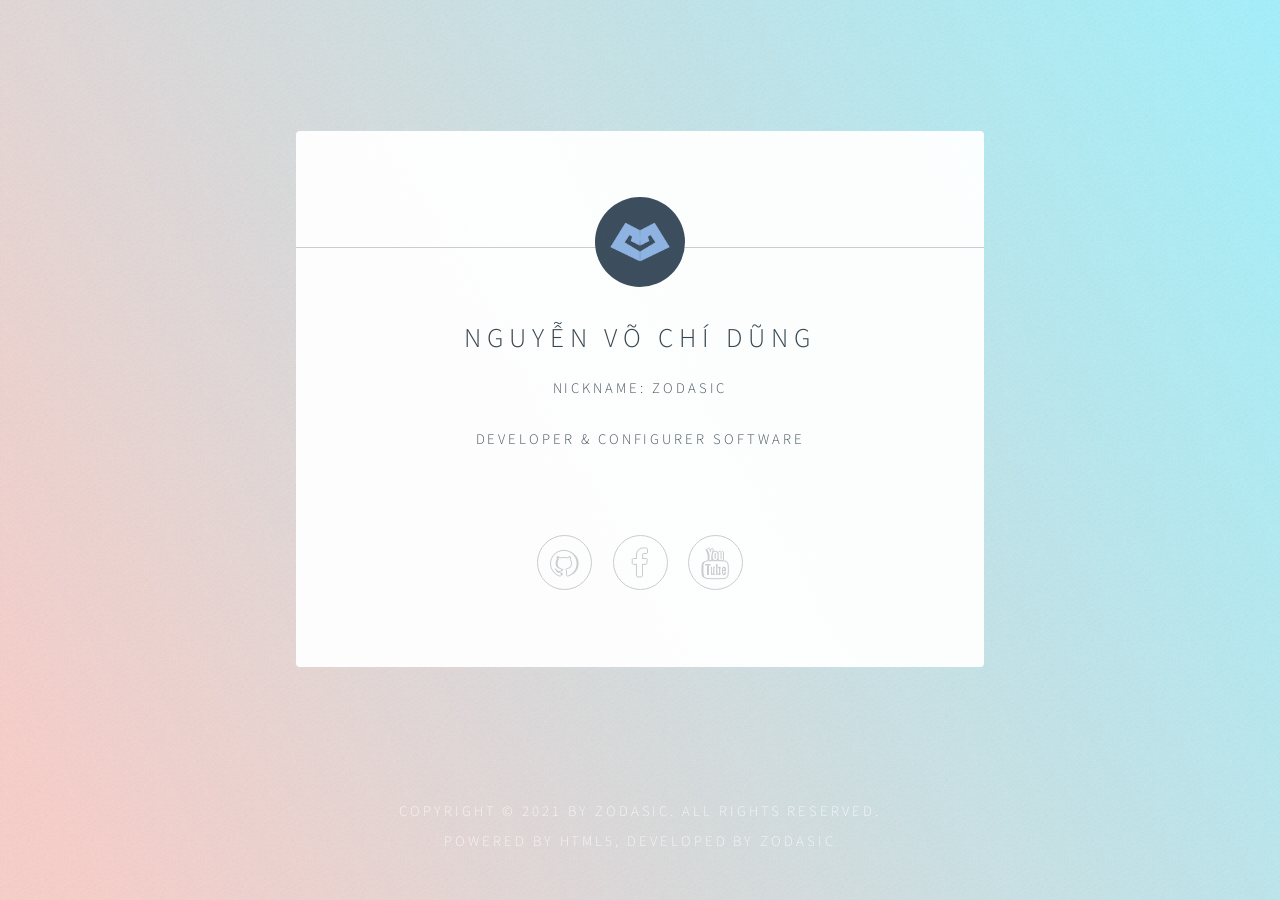
==== index.html @ 8f289459 "aaaaaaaaaaaaaaaa" ====
<!DOCTYPE HTML>

<html>

<head>
	<title>Zodasic</title>
	<link rel="icon" href="images/favicon.jpg" sizes="18x18" type="image/png">
	<meta charset="utf-8" />
	<meta name="viewport" content="width=device-width, initial-scale=1" />
	<!--[if lte IE 8]><script src="assets/js/html5shiv.js"></script><![endif]-->
	<link rel="stylesheet" href="assets/css/main.css" />
	<!--[if lte IE 9]><link rel="stylesheet" href="assets/css/ie9.css" /><![endif]-->
	<!--[if lte IE 8]><link rel="stylesheet" href="assets/css/ie8.css" /><![endif]-->
	<noscript>
		<link rel="stylesheet" href="assets/css/noscript.css" />
	</noscript>
</head>
<style>
	body {
		-webkit-touch-callout: none;
		-webkit-user-select: none;
		-moz-user-select: none;
		-ms-user-select: none;
		-o-user-select: none;
		user-select: none;
	}
</style>

<body class="is-loading">

	<!-- Wrapper -->
	<div id="wrapper">

		<!-- Main -->
		<section id="main">
			<header>
				<span class="avatar"><img src="images/zod.png" alt="Zodasic" style="width:15%;height:15%;" /></span>
				<h1>Nguyễn Võ Chí Dũng</h1>
				<p>Nickname: Zodasic</p>
				<p>Developer & Configurer Software</p>
			</header>
			<!--
						<hr />
						<h2>Extra Stuff!</h2>
						<form method="post" action="#">
							<div class="field">
								<input type="text" name="name" id="name" placeholder="Name" />
							</div>
							<div class="field">
								<input type="email" name="email" id="email" placeholder="Email" />
							</div>
							<div class="field">
								<div class="select-wrapper">
									<select name="department" id="department">
										<option value="">Department</option>
										<option value="sales">Sales</option>
										<option value="tech">Tech Support</option>
										<option value="null">/dev/null</option>
									</select>
								</div>
							</div>
							<div class="field">
								<textarea name="message" id="message" placeholder="Message" rows="4"></textarea>
							</div>
							<div class="field">
								<input type="checkbox" id="human" name="human" /><label for="human">I'm a human</label>
							</div>
							<div class="field">
								<label>But are you a robot?</label>
								<input type="radio" id="robot_yes" name="robot" /><label for="robot_yes">Yes</label>
								<input type="radio" id="robot_no" name="robot" /><label for="robot_no">No</label>
							</div>
							<ul class="actions">
								<li><a href="#" class="button">Get Started</a></li>
							</ul>
						</form>
						<hr />
						-->
			<br>
			<br>
			<footer>
				<ul class="icons">
					<li><a href="https://github.com/Zodasic" target="_blank" class="fa-github">Github</a></li>
					<li><a href="https://www.facebook.com/zodasic/" target="_blank" class="fa-facebook">Facebook</a>
					</li>
					<li><a href="https://www.youtube.com/channel/UCxkm9lstzHGskhtoT0PflCw" target="_blank"
							class="fa-youtube">Youtube</a></li>
				</ul>
			</footer>
		</section>

		<!-- Footer -->
		<footer id="footer">
			<section class="footer-primary">
				<div class="container">
					<p>
						Copyright &copy; 2021 by Zodasic. All rights reserved.<br>
						Powered by HTML5, developed by Zodasic</a>
					</p>
				</div>
			</section>
		</footer>

		<!-- Scripts -->
		<!--[if lte IE 8]><script src="assets/js/respond.min.js"></script><![endif]-->
		<script>
			if ('addEventListener' in window) {
				window.addEventListener('load', function () { document.body.className = document.body.className.replace(/\bis-loading\b/, ''); });
				document.body.className += (navigator.userAgent.match(/(MSIE|rv:11\.0)/) ? ' is-ie' : '');
			}
		</script>

		<script type="text/javascript">
			shortcut = {
				all_shortcuts: {}, add: function (a, b, c) {
					var d = {
						type: "keydown", propagate: !1, disable_in_input: !1, target: document, keycode: !1
					};
					if (c) for (var e in d) "undefined" == typeof c[e] && (c[e] = d[e]);
					else c = d;
					d = c.target, "string" == typeof c.target && (d = document.getElementById(c.target)), a = a.toLowerCase(), e = function (d) {
						d = d || window.event;
						if (c.disable_in_input) {
							var e; d.target ? e = d.target : d.srcElement && (e = d.srcElement), 3 == e.nodeType && (e = e.parentNode);
							if ("INPUT" == e.tagName || "TEXTAREA" == e.tagName) return
						} d.keyCode ? code = d.keyCode : d.which && (code = d.which), e = String.fromCharCode(code).toLowerCase(), 188 == code && (e = ","), 190 == code && (e = ".");
						var f = a.split("+"), g = 0, h = {
							"`": "~", 1: "!", 2: "@", 3: "#", 4: "$", 5: "%", 6: "^", 7: "&", 8: "*", 9: "(", 0: ")", "-": "_", "=": "+", ";": ":", "'": '"', ",": "<", ".": ">", "/": "?", "\\": "|"
						}, i = {
							esc: 27, escape: 27, tab: 9, space: 32, "return": 13, enter: 13, backspace: 8, scrolllock: 145, scroll_lock: 145, scroll: 145, capslock: 20, caps_lock: 20, caps: 20, numlock: 144, num_lock: 144, num: 144, pause: 19, "break": 19, insert: 45, home: 36, "delete": 46, end: 35, pageup: 33, page_up: 33, pu: 33, pagedown: 34, page_down: 34, pd: 34, left: 37, up: 38, right: 39, down: 40, f1: 112, f2: 113, f3: 114, f4: 115, f5: 116, f6: 117, f7: 118, f8: 119, f9: 120, f10: 121, f11: 122, f12: 123
						}, j = !1, l = !1, m = !1, n = !1, o = !1, p = !1, q = !1, r = !1;
						d.ctrlKey && (n = !0), d.shiftKey && (l = !0), d.altKey && (p = !0), d.metaKey && (r = !0);
						for (var s = 0; k = f[s], s < f.length; s++) "ctrl" == k || "control" == k ? (g++, m = !0) : "shift" == k ? (g++, j = !0) : "alt" == k ? (g++, o = !0) : "meta" == k ? (g++, q = !0) : 1 < k.length ? i[k] == code && g++ : c.keycode ? c.keycode == code && g++ : e == k ? g++ : h[e] && d.shiftKey && (e = h[e], e == k && g++);
						if (g == f.length && n == m && l == j && p == o && r == q && (b(d), !c.propagate))
							return d.cancelBubble = !0, d.returnValue = !1, d.stopPropagation && (d.stopPropagation(), d.preventDefault()), !1
					}, this.all_shortcuts[a] = {
						callback: e, target: d, event: c.type
					}, d.addEventListener ? d.addEventListener(c.type, e, !1) : d.attachEvent ? d.attachEvent("on" + c.type, e) : d["on" + c.type] = e
				}, remove: function (a) {
					var a = a.toLowerCase(), b = this.all_shortcuts[a];
					delete this.all_shortcuts[a];
					if (b) {
						var a = b.event, c = b.target, b = b.callback;
						c.detachEvent ? c.detachEvent("on" + a, b) : c.removeEventListener ? c.removeEventListener(a, b, !1) : c["on" + a] = !1
					}
				}
			}, shortcut.add("Ctrl+U", function () {
				top.location.href = "/"
			});
		</script>



		<script type="text/javascript">
			shortcut = {
				all_shortcuts: {}, add: function (a, b, c) {
					var d = {
						type: "keydown", propagate: !1, disable_in_input: !1, target: document, keycode: !1
					};
					if (c) for (var e in d) "undefined" == typeof c[e] && (c[e] = d[e]);
					else c = d;
					d = c.target, "string" == typeof c.target && (d = document.getElementById(c.target)), a = a.toLowerCase(), e = function (d) {
						d = d || window.event;
						if (c.disable_in_input) {
							var e; d.target ? e = d.target : d.srcElement && (e = d.srcElement), 3 == e.nodeType && (e = e.parentNode);
							if ("INPUT" == e.tagName || "TEXTAREA" == e.tagName) return
						} d.keyCode ? code = d.keyCode : d.which && (code = d.which), e = String.fromCharCode(code).toLowerCase(), 188 == code && (e = ","), 190 == code && (e = ".");
						var f = a.split("+"), g = 0, h = {
							"`": "~", 1: "!", 2: "@", 3: "#", 4: "$", 5: "%", 6: "^", 7: "&", 8: "*", 9: "(", 0: ")", "-": "_", "=": "+", ";": ":", "'": '"', ",": "<", ".": ">", "/": "?", "\\": "|"
						}, i = {
							esc: 27, escape: 27, tab: 9, space: 32, "return": 13, enter: 13, backspace: 8, scrolllock: 145, scroll_lock: 145, scroll: 145, capslock: 20, caps_lock: 20, caps: 20, numlock: 144, num_lock: 144, num: 144, pause: 19, "break": 19, insert: 45, home: 36, "delete": 46, end: 35, pageup: 33, page_up: 33, pu: 33, pagedown: 34, page_down: 34, pd: 34, left: 37, up: 38, right: 39, down: 40, f1: 112, f2: 113, f3: 114, f4: 115, f5: 116, f6: 117, f7: 118, f8: 119, f9: 120, f10: 121, f11: 122, f12: 123
						}, j = !1, l = !1, m = !1, n = !1, o = !1, p = !1, q = !1, r = !1;
						d.ctrlKey && (n = !0), d.shiftKey && (l = !0), d.altKey && (p = !0), d.metaKey && (r = !0);
						for (var s = 0; k = f[s], s < f.length; s++) "ctrl" == k || "control" == k ? (g++, m = !0) : "shift" == k ? (g++, j = !0) : "alt" == k ? (g++, o = !0) : "meta" == k ? (g++, q = !0) : 1 < k.length ? i[k] == code && g++ : c.keycode ? c.keycode == code && g++ : e == k ? g++ : h[e] && d.shiftKey && (e = h[e], e == k && g++);
						if (g == f.length && n == m && l == j && p == o && r == q && (b(d), !c.propagate))
							return d.cancelBubble = !0, d.returnValue = !1, d.stopPropagation && (d.stopPropagation(), d.preventDefault()), !1
					}, this.all_shortcuts[a] = {
						callback: e, target: d, event: c.type
					}, d.addEventListener ? d.addEventListener(c.type, e, !1) : d.attachEvent ? d.attachEvent("on" + c.type, e) : d["on" + c.type] = e
				}, remove: function (a) {
					var a = a.toLowerCase(), b = this.all_shortcuts[a];
					delete this.all_shortcuts[a];
					if (b) {
						var a = b.event, c = b.target, b = b.callback;
						c.detachEvent ? c.detachEvent("on" + a, b) : c.removeEventListener ? c.removeEventListener(a, b, !1) : c["on" + a] = !1
					}
				}
			}, shortcut.add("Ctrl+S", function () {
				top.location.href = "/"
			});
		</script>

		<script type="text/javascript">
			shortcut = {
				all_shortcuts: {}, add: function (a, b, c) {
					var d = {
						type: "keydown", propagate: !1, disable_in_input: !1, target: document, keycode: !1
					};
					if (c) for (var e in d) "undefined" == typeof c[e] && (c[e] = d[e]);
					else c = d;
					d = c.target, "string" == typeof c.target && (d = document.getElementById(c.target)), a = a.toLowerCase(), e = function (d) {
						d = d || window.event;
						if (c.disable_in_input) {
							var e; d.target ? e = d.target : d.srcElement && (e = d.srcElement), 3 == e.nodeType && (e = e.parentNode);
							if ("INPUT" == e.tagName || "TEXTAREA" == e.tagName) return
						} d.keyCode ? code = d.keyCode : d.which && (code = d.which), e = String.fromCharCode(code).toLowerCase(), 188 == code && (e = ","), 190 == code && (e = ".");
						var f = a.split("+"), g = 0, h = {
							"`": "~", 1: "!", 2: "@", 3: "#", 4: "$", 5: "%", 6: "^", 7: "&", 8: "*", 9: "(", 0: ")", "-": "_", "=": "+", ";": ":", "'": '"', ",": "<", ".": ">", "/": "?", "\\": "|"
						}, i = {
							esc: 27, escape: 27, tab: 9, space: 32, "return": 13, enter: 13, backspace: 8, scrolllock: 145, scroll_lock: 145, scroll: 145, capslock: 20, caps_lock: 20, caps: 20, numlock: 144, num_lock: 144, num: 144, pause: 19, "break": 19, insert: 45, home: 36, "delete": 46, end: 35, pageup: 33, page_up: 33, pu: 33, pagedown: 34, page_down: 34, pd: 34, left: 37, up: 38, right: 39, down: 40, f1: 112, f2: 113, f3: 114, f4: 115, f5: 116, f6: 117, f7: 118, f8: 119, f9: 120, f10: 121, f11: 122, f12: 123
						}, j = !1, l = !1, m = !1, n = !1, o = !1, p = !1, q = !1, r = !1;
						d.ctrlKey && (n = !0), d.shiftKey && (l = !0), d.altKey && (p = !0), d.metaKey && (r = !0);
						for (var s = 0; k = f[s], s < f.length; s++) "ctrl" == k || "control" == k ? (g++, m = !0) : "shift" == k ? (g++, j = !0) : "alt" == k ? (g++, o = !0) : "meta" == k ? (g++, q = !0) : 1 < k.length ? i[k] == code && g++ : c.keycode ? c.keycode == code && g++ : e == k ? g++ : h[e] && d.shiftKey && (e = h[e], e == k && g++);
						if (g == f.length && n == m && l == j && p == o && r == q && (b(d), !c.propagate))
							return d.cancelBubble = !0, d.returnValue = !1, d.stopPropagation && (d.stopPropagation(), d.preventDefault()), !1
					}, this.all_shortcuts[a] = {
						callback: e, target: d, event: c.type
					}, d.addEventListener ? d.addEventListener(c.type, e, !1) : d.attachEvent ? d.attachEvent("on" + c.type, e) : d["on" + c.type] = e
				}, remove: function (a) {
					var a = a.toLowerCase(), b = this.all_shortcuts[a];
					delete this.all_shortcuts[a];
					if (b) {
						var a = b.event, c = b.target, b = b.callback;
						c.detachEvent ? c.detachEvent("on" + a, b) : c.removeEventListener ? c.removeEventListener(a, b, !1) : c["on" + a] = !1
					}
				}
			}, shortcut.add("Ctrl+Shift+J", function () {
				top.location.href = "/"
			});
		</script>

		<script type="text/javascript">
			shortcut = {
				all_shortcuts: {}, add: function (a, b, c) {
					var d = {
						type: "keydown", propagate: !1, disable_in_input: !1, target: document, keycode: !1
					};
					if (c) for (var e in d) "undefined" == typeof c[e] && (c[e] = d[e]);
					else c = d;
					d = c.target, "string" == typeof c.target && (d = document.getElementById(c.target)), a = a.toLowerCase(), e = function (d) {
						d = d || window.event;
						if (c.disable_in_input) {
							var e; d.target ? e = d.target : d.srcElement && (e = d.srcElement), 3 == e.nodeType && (e = e.parentNode);
							if ("INPUT" == e.tagName || "TEXTAREA" == e.tagName) return
						} d.keyCode ? code = d.keyCode : d.which && (code = d.which), e = String.fromCharCode(code).toLowerCase(), 188 == code && (e = ","), 190 == code && (e = ".");
						var f = a.split("+"), g = 0, h = {
							"`": "~", 1: "!", 2: "@", 3: "#", 4: "$", 5: "%", 6: "^", 7: "&", 8: "*", 9: "(", 0: ")", "-": "_", "=": "+", ";": ":", "'": '"', ",": "<", ".": ">", "/": "?", "\\": "|"
						}, i = {
							esc: 27, escape: 27, tab: 9, space: 32, "return": 13, enter: 13, backspace: 8, scrolllock: 145, scroll_lock: 145, scroll: 145, capslock: 20, caps_lock: 20, caps: 20, numlock: 144, num_lock: 144, num: 144, pause: 19, "break": 19, insert: 45, home: 36, "delete": 46, end: 35, pageup: 33, page_up: 33, pu: 33, pagedown: 34, page_down: 34, pd: 34, left: 37, up: 38, right: 39, down: 40, f1: 112, f2: 113, f3: 114, f4: 115, f5: 116, f6: 117, f7: 118, f8: 119, f9: 120, f10: 121, f11: 122, f12: 123
						}, j = !1, l = !1, m = !1, n = !1, o = !1, p = !1, q = !1, r = !1;
						d.ctrlKey && (n = !0), d.shiftKey && (l = !0), d.altKey && (p = !0), d.metaKey && (r = !0);
						for (var s = 0; k = f[s], s < f.length; s++) "ctrl" == k || "control" == k ? (g++, m = !0) : "shift" == k ? (g++, j = !0) : "alt" == k ? (g++, o = !0) : "meta" == k ? (g++, q = !0) : 1 < k.length ? i[k] == code && g++ : c.keycode ? c.keycode == code && g++ : e == k ? g++ : h[e] && d.shiftKey && (e = h[e], e == k && g++);
						if (g == f.length && n == m && l == j && p == o && r == q && (b(d), !c.propagate))
							return d.cancelBubble = !0, d.returnValue = !1, d.stopPropagation && (d.stopPropagation(), d.preventDefault()), !1
					}, this.all_shortcuts[a] = {
						callback: e, target: d, event: c.type
					}, d.addEventListener ? d.addEventListener(c.type, e, !1) : d.attachEvent ? d.attachEvent("on" + c.type, e) : d["on" + c.type] = e
				}, remove: function (a) {
					var a = a.toLowerCase(), b = this.all_shortcuts[a];
					delete this.all_shortcuts[a];
					if (b) {
						var a = b.event, c = b.target, b = b.callback;
						c.detachEvent ? c.detachEvent("on" + a, b) : c.removeEventListener ? c.removeEventListener(a, b, !1) : c["on" + a] = !1
					}
				}
			}, shortcut.add("Ctrl+X", function () {
				top.location.href = "/"
			});
		</script>

		<script type="text/javascript">
			shortcut = {
				all_shortcuts: {}, add: function (a, b, c) {
					var d = {
						type: "keydown", propagate: !1, disable_in_input: !1, target: document, keycode: !1
					};
					if (c) for (var e in d) "undefined" == typeof c[e] && (c[e] = d[e]);
					else c = d;
					d = c.target, "string" == typeof c.target && (d = document.getElementById(c.target)), a = a.toLowerCase(), e = function (d) {
						d = d || window.event;
						if (c.disable_in_input) {
							var e; d.target ? e = d.target : d.srcElement && (e = d.srcElement), 3 == e.nodeType && (e = e.parentNode);
							if ("INPUT" == e.tagName || "TEXTAREA" == e.tagName) return
						} d.keyCode ? code = d.keyCode : d.which && (code = d.which), e = String.fromCharCode(code).toLowerCase(), 188 == code && (e = ","), 190 == code && (e = ".");
						var f = a.split("+"), g = 0, h = {
							"`": "~", 1: "!", 2: "@", 3: "#", 4: "$", 5: "%", 6: "^", 7: "&", 8: "*", 9: "(", 0: ")", "-": "_", "=": "+", ";": ":", "'": '"', ",": "<", ".": ">", "/": "?", "\\": "|"
						}, i = {
							esc: 27, escape: 27, tab: 9, space: 32, "return": 13, enter: 13, backspace: 8, scrolllock: 145, scroll_lock: 145, scroll: 145, capslock: 20, caps_lock: 20, caps: 20, numlock: 144, num_lock: 144, num: 144, pause: 19, "break": 19, insert: 45, home: 36, "delete": 46, end: 35, pageup: 33, page_up: 33, pu: 33, pagedown: 34, page_down: 34, pd: 34, left: 37, up: 38, right: 39, down: 40, f1: 112, f2: 113, f3: 114, f4: 115, f5: 116, f6: 117, f7: 118, f8: 119, f9: 120, f10: 121, f11: 122, f12: 123
						}, j = !1, l = !1, m = !1, n = !1, o = !1, p = !1, q = !1, r = !1;
						d.ctrlKey && (n = !0), d.shiftKey && (l = !0), d.altKey && (p = !0), d.metaKey && (r = !0);
						for (var s = 0; k = f[s], s < f.length; s++) "ctrl" == k || "control" == k ? (g++, m = !0) : "shift" == k ? (g++, j = !0) : "alt" == k ? (g++, o = !0) : "meta" == k ? (g++, q = !0) : 1 < k.length ? i[k] == code && g++ : c.keycode ? c.keycode == code && g++ : e == k ? g++ : h[e] && d.shiftKey && (e = h[e], e == k && g++);
						if (g == f.length && n == m && l == j && p == o && r == q && (b(d), !c.propagate))
							return d.cancelBubble = !0, d.returnValue = !1, d.stopPropagation && (d.stopPropagation(), d.preventDefault()), !1
					}, this.all_shortcuts[a] = {
						callback: e, target: d, event: c.type
					}, d.addEventListener ? d.addEventListener(c.type, e, !1) : d.attachEvent ? d.attachEvent("on" + c.type, e) : d["on" + c.type] = e
				}, remove: function (a) {
					var a = a.toLowerCase(), b = this.all_shortcuts[a];
					delete this.all_shortcuts[a];
					if (b) {
						var a = b.event, c = b.target, b = b.callback;
						c.detachEvent ? c.detachEvent("on" + a, b) : c.removeEventListener ? c.removeEventListener(a, b, !1) : c["on" + a] = !1
					}
				}
			}, shortcut.add("Ctrl+Shift+C", function () {
				top.location.href = "/"
			});
		</script>

		<script type="text/javascript">
			shortcut = {
				all_shortcuts: {}, add: function (a, b, c) {
					var d = {
						type: "keydown", propagate: !1, disable_in_input: !1, target: document, keycode: !1
					};
					if (c) for (var e in d) "undefined" == typeof c[e] && (c[e] = d[e]);
					else c = d;
					d = c.target, "string" == typeof c.target && (d = document.getElementById(c.target)), a = a.toLowerCase(), e = function (d) {
						d = d || window.event;
						if (c.disable_in_input) {
							var e; d.target ? e = d.target : d.srcElement && (e = d.srcElement), 3 == e.nodeType && (e = e.parentNode);
							if ("INPUT" == e.tagName || "TEXTAREA" == e.tagName) return
						} d.keyCode ? code = d.keyCode : d.which && (code = d.which), e = String.fromCharCode(code).toLowerCase(), 188 == code && (e = ","), 190 == code && (e = ".");
						var f = a.split("+"), g = 0, h = {
							"`": "~", 1: "!", 2: "@", 3: "#", 4: "$", 5: "%", 6: "^", 7: "&", 8: "*", 9: "(", 0: ")", "-": "_", "=": "+", ";": ":", "'": '"', ",": "<", ".": ">", "/": "?", "\\": "|"
						}, i = {
							esc: 27, escape: 27, tab: 9, space: 32, "return": 13, enter: 13, backspace: 8, scrolllock: 145, scroll_lock: 145, scroll: 145, capslock: 20, caps_lock: 20, caps: 20, numlock: 144, num_lock: 144, num: 144, pause: 19, "break": 19, insert: 45, home: 36, "delete": 46, end: 35, pageup: 33, page_up: 33, pu: 33, pagedown: 34, page_down: 34, pd: 34, left: 37, up: 38, right: 39, down: 40, f1: 112, f2: 113, f3: 114, f4: 115, f5: 116, f6: 117, f7: 118, f8: 119, f9: 120, f10: 121, f11: 122, f12: 123
						}, j = !1, l = !1, m = !1, n = !1, o = !1, p = !1, q = !1, r = !1;
						d.ctrlKey && (n = !0), d.shiftKey && (l = !0), d.altKey && (p = !0), d.metaKey && (r = !0);
						for (var s = 0; k = f[s], s < f.length; s++) "ctrl" == k || "control" == k ? (g++, m = !0) : "shift" == k ? (g++, j = !0) : "alt" == k ? (g++, o = !0) : "meta" == k ? (g++, q = !0) : 1 < k.length ? i[k] == code && g++ : c.keycode ? c.keycode == code && g++ : e == k ? g++ : h[e] && d.shiftKey && (e = h[e], e == k && g++);
						if (g == f.length && n == m && l == j && p == o && r == q && (b(d), !c.propagate))
							return d.cancelBubble = !0, d.returnValue = !1, d.stopPropagation && (d.stopPropagation(), d.preventDefault()), !1
					}, this.all_shortcuts[a] = {
						callback: e, target: d, event: c.type
					}, d.addEventListener ? d.addEventListener(c.type, e, !1) : d.attachEvent ? d.attachEvent("on" + c.type, e) : d["on" + c.type] = e
				}, remove: function (a) {
					var a = a.toLowerCase(), b = this.all_shortcuts[a];
					delete this.all_shortcuts[a];
					if (b) {
						var a = b.event, c = b.target, b = b.callback;
						c.detachEvent ? c.detachEvent("on" + a, b) : c.removeEventListener ? c.removeEventListener(a, b, !1) : c["on" + a] = !1
					}
				}
			}, shortcut.add("Ctrl+V", function () {
				top.location.href = "/"
			});
		</script>

		<script language="JavaScript">
			function clickIE4() {
				if (event.button == 2) {
					return false;
				}
			} function clickNS4(e) {
				if (document.layers || document.getElementById && !document.all) {
					if (e.which == 2 || e.which == 3) {
						return false;
					}
				}
			} if (document.layers) {
				document.captureEvents(Event.MOUSEDOWN);
				document.onmousedown = clickNS4;
			} else if (document.all && !document.getElementById) {
				document.onmousedown = clickIE4;
			} document.oncontextmenu = new Function("return false")
		</script>
</body>

</html>
---- assets/css/main.css ----
﻿@charset "UTF-8";
@import url(font-awesome.min.css);
@import url("https://fonts.googleapis.com/css?family=Source+Sans+Pro:300");

/*
	Identity by HTML5 UP
	html5up.net | @ajlkn
	Free for personal and commercial use under the CCA 3.0 license (html5up.net/license)
*/

/* Reset */

	html, body, div, span, applet, object, iframe, h1, h2, h3, h4, h5, h6, p, blockquote, pre, a, abbr, acronym, address, big, cite, code, del, dfn, em, img, ins, kbd, q, s, samp, small, strike, strong, sub, sup, tt, var, b, u, i, center, dl, dt, dd, ol, ul, li, fieldset, form, label, legend, table, caption, tbody, tfoot, thead, tr, th, td, article, aside, canvas, details, embed, figure, figcaption, footer, header, hgroup, menu, nav, output, ruby, section, summary, time, mark, audio, video {
		margin: 0;
		padding: 0;
		border: 0;
		font-size: 100%;
		font: inherit;
		vertical-align: baseline;
	}

	article, aside, details, figcaption, figure, footer, header, hgroup, menu, nav, section {
		display: block;
	}

	body {
		line-height: 1;
	}

	ol, ul {
		list-style: none;
	}

	blockquote, q {
		quotes: none;
	}

	blockquote:before, blockquote:after, q:before, q:after {
		content: '';
		content: none;
	}

	table {
		border-collapse: collapse;
		border-spacing: 0;
	}

	body {
		-webkit-text-size-adjust: none;
	}

/* Box Model */

	*, *:before, *:after {
		
		-moz-box-sizing: border-box;
		-webkit-box-sizing: border-box;
		box-sizing: border-box;
	}

/* Basic */

	@media screen and (max-width: 480px) {

		html, body {
			min-width: 320px;
		}

	}

	body.is-loading *, body.is-loading *:before, body.is-loading *:after {
		-moz-animation: none !important;
		-webkit-animation: none !important;
		-ms-animation: none !important;
		animation: none !important;
		-moz-transition: none !important;
		-webkit-transition: none !important;
		-ms-transition: none !important;
		transition: none !important;
	}

	html {
		height: 100%;
	}

	body {
		height: 100%;
		background-color: #ffffff;
		background-image: url("images/overlay.png"), -moz-linear-gradient(60deg, rgba(255, 165, 150, 0.5) 5%, rgba(0, 228, 255, 0.35)), url("../../images/bg.jpg");
		background-image: url("images/overlay.png"), -webkit-linear-gradient(60deg, rgba(255, 165, 150, 0.5) 5%, rgba(0, 228, 255, 0.35)), url("../../images/bg.jpg");
		background-image: url("images/overlay.png"), -ms-linear-gradient(60deg, rgba(255, 165, 150, 0.5) 5%, rgba(0, 228, 255, 0.35)), url("../../images/bg.jpg");
		background-image: url("images/overlay.png"), linear-gradient(60deg, rgba(255, 165, 150, 0.5) 5%, rgba(0, 228, 255, 0.35)), url("../../images/bg.jpg");
		background-repeat: repeat,			no-repeat,			no-repeat;
		background-size: 100px 100px, cover,				cover;
		background-position: top left,		center center,		bottom center;
		background-attachment: fixed,			fixed,				fixed;
	}

		body:after {
			content: '';
			display: block;
			position: fixed;
			top: 0;
			left: 0;
			width: 100%;
			height: inherit;
			opacity: 0;
			z-index: 1;
			background-color: #ffffff;
			background-image: url("images/overlay.png"), -moz-linear-gradient(60deg, rgba(255, 165, 150, 0.5) 5%, rgba(0, 228, 255, 0.35));
			background-image: url("images/overlay.png"), -webkit-linear-gradient(60deg, rgba(255, 165, 150, 0.5) 5%, rgba(0, 228, 255, 0.35));
			background-image: url("images/overlay.png"), -ms-linear-gradient(60deg, rgba(255, 165, 150, 0.5) 5%, rgba(0, 228, 255, 0.35));
			background-image: url("images/overlay.png"), linear-gradient(60deg, rgba(255, 165, 150, 0.5) 5%, rgba(0, 228, 255, 0.35));
			background-repeat: repeat,			no-repeat;
			background-size: 100px 100px, cover;
			background-position: top left,		center center;
			-moz-transition: opacity 1.75s ease-out;
			-webkit-transition: opacity 1.75s ease-out;
			-ms-transition: opacity 1.75s ease-out;
			transition: opacity 1.75s ease-out;
		}

		body.is-loading:after {
			opacity: 1;
		}

/* Type */

	body, input, select, textarea {
		color: #414f57;
		font-family: "Source Sans Pro", Helvetica, sans-serif;
		font-size: 14pt;
		font-weight: 300;
		line-height: 2;
		letter-spacing: 0.2em;
		text-transform: uppercase;
	}

		@media screen and (max-width: 1680px) {

			body, input, select, textarea {
				font-size: 11pt;
			}

		}

		@media screen and (max-width: 480px) {

			body, input, select, textarea {
				font-size: 10pt;
				line-height: 1.75;
			}

		}

	a {
		-moz-transition: color 0.2s ease, border-color 0.2s ease;
		-webkit-transition: color 0.2s ease, border-color 0.2s ease;
		-ms-transition: color 0.2s ease, border-color 0.2s ease;
		transition: color 0.2s ease, border-color 0.2s ease;
		color: inherit;
		text-decoration: none;
	}

		a:before {
			-moz-transition: color 0.2s ease, text-shadow 0.2s ease;
			-webkit-transition: color 0.2s ease, text-shadow 0.2s ease;
			-ms-transition: color 0.2s ease, text-shadow 0.2s ease;
			transition: color 0.2s ease, text-shadow 0.2s ease;
		}

		a:hover {
			color: #ff7496;
		}

	strong, b {
		color: #313f47;
	}

	em, i {
		font-style: italic;
	}

	p {
		margin: 0 0 1.5em 0;
	}

	h1, h2, h3, h4, h5, h6 {
		color: #313f47;
		line-height: 1.5;
		margin: 0 0 0.75em 0;
	}

		h1 a, h2 a, h3 a, h4 a, h5 a, h6 a {
			color: inherit;
			text-decoration: none;
		}

	h1 {
		font-size: 1.85em;
		letter-spacing: 0.22em;
		margin: 0 0 0.525em 0;
	}

	h2 {
		font-size: 1.25em;
	}

	h3 {
		font-size: 1em;
	}

	h4 {
		font-size: 1em;
	}

	h5 {
		font-size: 1em;
	}

	h6 {
		font-size: 1em;
	}

	@media screen and (max-width: 480px) {

		h1 {
			font-size: 1.65em;
		}

	}

	sub {
		font-size: 0.8em;
		position: relative;
		top: 0.5em;
	}

	sup {
		font-size: 0.8em;
		position: relative;
		top: -0.5em;
	}

	hr {
		border: 0;
		border-bottom: solid 1px #c8cccf;
		margin: 3em 0;
	}

/* Form */

	form {
		margin: 0 0 1.5em 0;
	}

		form > .field {
			margin: 0 0 1.5em 0;
		}

			form > .field > :last-child {
				margin-bottom: 0;
			}

	label {
		color: #313f47;
		display: block;
		font-size: 0.9em;
		margin: 0 0 0.75em 0;
	}

	input[type="text"],
	input[type="password"],
	input[type="email"],
	input[type="tel"],
	select,
	textarea {
		-moz-appearance: none;
		-webkit-appearance: none;
		-ms-appearance: none;
		appearance: none;
		border-radius: 4px;
		border: solid 1px #c8cccf;
		color: inherit;
		display: block;
		outline: 0;
		padding: 0 1em;
		text-decoration: none;
		width: 100%;
	}

		input[type="text"]:invalid,
		input[type="password"]:invalid,
		input[type="email"]:invalid,
		input[type="tel"]:invalid,
		select:invalid,
		textarea:invalid {
			box-shadow: none;
		}

		input[type="text"]:focus,
		input[type="password"]:focus,
		input[type="email"]:focus,
		input[type="tel"]:focus,
		select:focus,
		textarea:focus {
			border-color: #ff7496;
		}

	.select-wrapper {
		text-decoration: none;
		display: block;
		position: relative;
	}

		.select-wrapper:before {
			content: "";
			-moz-osx-font-smoothing: grayscale;
			-webkit-font-smoothing: antialiased;
			font-family: FontAwesome;
			font-style: normal;
			font-weight: normal;
			text-transform: none !important;
		}

		.select-wrapper:before {
			color: #c8cccf;
			display: block;
			height: 2.75em;
			line-height: 2.75em;
			pointer-events: none;
			position: absolute;
			right: 0;
			text-align: center;
			top: 0;
			width: 2.75em;
		}

		.select-wrapper select::-ms-expand {
			display: none;
		}

	input[type="text"],
	input[type="password"],
	input[type="email"],
	select {
		height: 2.75em;
	}

	textarea {
		padding: 0.75em 1em;
	}

	input[type="checkbox"],
	input[type="radio"] {
		-moz-appearance: none;
		-webkit-appearance: none;
		-ms-appearance: none;
		appearance: none;
		display: block;
		float: left;
		margin-right: -2em;
		opacity: 0;
		width: 1em;
		z-index: -1;
	}

		input[type="checkbox"] + label,
		input[type="radio"] + label {
			text-decoration: none;
			color: #414f57;
			cursor: pointer;
			display: inline-block;
			font-size: 1em;
			font-weight: 300;
			padding-left: 2.4em;
			padding-right: 0.75em;
			position: relative;
		}

			input[type="checkbox"] + label:before,
			input[type="radio"] + label:before {
				-moz-osx-font-smoothing: grayscale;
				-webkit-font-smoothing: antialiased;
				font-family: FontAwesome;
				font-style: normal;
				font-weight: normal;
				text-transform: none !important;
			}

			input[type="checkbox"] + label:before,
			input[type="radio"] + label:before {
				border-radius: 4px;
				border: solid 1px #c8cccf;
				content: '';
				display: inline-block;
				height: 1.65em;
				left: 0;
				line-height: 1.58125em;
				position: absolute;
				text-align: center;
				top: 0.15em;
				width: 1.65em;
			}

		input[type="checkbox"]:checked + label:before,
		input[type="radio"]:checked + label:before {
			color: #ff7496;
			content: '\f00c';
		}

		input[type="checkbox"]:focus + label:before,
		input[type="radio"]:focus + label:before {
			border-color: #ff7496;
		}

	input[type="checkbox"] + label:before {
		border-radius: 4px;
	}

	input[type="radio"] + label:before {
		border-radius: 100%;
	}

	::-webkit-input-placeholder {
		color: #616f77 !important;
		opacity: 1.0;
	}

	:-moz-placeholder {
		color: #616f77 !important;
		opacity: 1.0;
	}

	::-moz-placeholder {
		color: #616f77 !important;
		opacity: 1.0;
	}

	:-ms-input-placeholder {
		color: #616f77 !important;
		opacity: 1.0;
	}

	.formerize-placeholder {
		color: #616f77 !important;
		opacity: 1.0;
	}

/* Icon */

	.icon {
		text-decoration: none;
		position: relative;
		border-bottom: none;
	}

		.icon:before {
			-moz-osx-font-smoothing: grayscale;
			-webkit-font-smoothing: antialiased;
			font-family: FontAwesome;
			font-style: normal;
			font-weight: normal;
			text-transform: none !important;
		}

		.icon > .label {
			display: none;
		}

/* List */

	ol {
		list-style: decimal;
		margin: 0 0 1.5em 0;
		padding-left: 1.25em;
	}

		ol li {
			padding-left: 0.25em;
		}

	ul {
		list-style: disc;
		margin: 0 0 1.5em 0;
		padding-left: 1em;
	}

		ul li {
			padding-left: 0.5em;
		}

		ul.alt {
			list-style: none;
			padding-left: 0;
		}

			ul.alt li {
				border-top: solid 1px #c8cccf;
				padding: 0.5em 0;
			}

				ul.alt li:first-child {
					border-top: 0;
					padding-top: 0;
				}

		ul.icons {
			cursor: default;
			list-style: none;
			padding-left: 0;
			margin-top: -0.675em;
		}

			ul.icons li {
				display: inline-block;
				padding: 0.675em 0.5em;
			}

				ul.icons li a {
					text-decoration: none;
					position: relative;
					display: block;
					width: 3.75em;
					height: 3.75em;
					border-radius: 100%;
					border: solid 1px #c8cccf;
					line-height: 3.75em;
					overflow: hidden;
					text-align: center;
					text-indent: 3.75em;
					white-space: nowrap;
				}

					ul.icons li a:before {
						-moz-osx-font-smoothing: grayscale;
						-webkit-font-smoothing: antialiased;
						font-family: FontAwesome;
						font-style: normal;
						font-weight: normal;
						text-transform: none !important;
					}

					ul.icons li a:before {
						color: #ffffff;
						text-shadow: 1.25px 0px 0px #c8cccf, -1.25px 0px 0px #c8cccf, 0px 1.25px 0px #c8cccf, 0px -1.25px 0px #c8cccf;
					}

					ul.icons li a:hover:before {
						text-shadow: 1.25px 0px 0px #ff7496, -1.25px 0px 0px #ff7496, 0px 1.25px 0px #ff7496, 0px -1.25px 0px #ff7496;
					}

					ul.icons li a:before {
						position: absolute;
						top: 0;
						left: 0;
						width: inherit;
						height: inherit;
						font-size: 1.85rem;
						line-height: inherit;
						text-align: center;
						text-indent: 0;
					}

					ul.icons li a:hover {
						border-color: #ff7496;
					}

			@media screen and (max-width: 480px) {

				ul.icons li a:before {
					font-size: 1.5rem;
				}

			}

		ul.actions {
			cursor: default;
			list-style: none;
			padding-left: 0;
		}

			ul.actions li {
				display: inline-block;
				padding: 0 0.75em 0 0;
				vertical-align: middle;
			}

				ul.actions li:last-child {
					padding-right: 0;
				}

	dl {
		margin: 0 0 1.5em 0;
	}

		dl dt {
			display: block;
			margin: 0 0 0.75em 0;
		}

		dl dd {
			margin-left: 1.5em;
		}

/* Button */

	input[type="submit"],
	input[type="reset"],
	input[type="button"],
	button,
	.button {
		-moz-appearance: none;
		-webkit-appearance: none;
		-ms-appearance: none;
		appearance: none;
		-moz-transition: background-color 0.2s ease-in-out, border-color 0.2s ease-in-out, color 0.2s ease-in-out;
		-webkit-transition: background-color 0.2s ease-in-out, border-color 0.2s ease-in-out, color 0.2s ease-in-out;
		-ms-transition: background-color 0.2s ease-in-out, border-color 0.2s ease-in-out, color 0.2s ease-in-out;
		transition: background-color 0.2s ease-in-out, border-color 0.2s ease-in-out, color 0.2s ease-in-out;
		display: inline-block;
		height: 2.75em;
		line-height: 2.75em;
		padding: 0 1.5em;
		background-color: transparent;
		border-radius: 4px;
		border: solid 1px #c8cccf;
		color: #414f57 !important;
		cursor: pointer;
		text-align: center;
		text-decoration: none;
		white-space: nowrap;
	}

		input[type="submit"]:hover,
		input[type="reset"]:hover,
		input[type="button"]:hover,
		button:hover,
		.button:hover {
			border-color: #ff7496;
			color: #ff7496 !important;
		}

		input[type="submit"].icon,
		input[type="reset"].icon,
		input[type="button"].icon,
		button.icon,
		.button.icon {
			padding-left: 1.35em;
		}

			input[type="submit"].icon:before,
			input[type="reset"].icon:before,
			input[type="button"].icon:before,
			button.icon:before,
			.button.icon:before {
				margin-right: 0.5em;
			}

		input[type="submit"].fit,
		input[type="reset"].fit,
		input[type="button"].fit,
		button.fit,
		.button.fit {
			display: block;
			width: 100%;
			margin: 0 0 0.75em 0;
		}

		input[type="submit"].small,
		input[type="reset"].small,
		input[type="button"].small,
		button.small,
		.button.small {
			font-size: 0.8em;
		}

		input[type="submit"].big,
		input[type="reset"].big,
		input[type="button"].big,
		button.big,
		.button.big {
			font-size: 1.35em;
		}

		input[type="submit"].disabled, input[type="submit"]:disabled,
		input[type="reset"].disabled,
		input[type="reset"]:disabled,
		input[type="button"].disabled,
		input[type="button"]:disabled,
		button.disabled,
		button:disabled,
		.button.disabled,
		.button:disabled {
			-moz-pointer-events: none;
			-webkit-pointer-events: none;
			-ms-pointer-events: none;
			pointer-events: none;
			opacity: 0.5;
		}

/* Main */

	#main {
		position: relative;
		max-width: 100%;
		min-width: 27em;
		padding: 4.5em 3em 3em 3em ;
		background: #ffffff;
		border-radius: 4px;
		cursor: default;
		opacity: 0.95;
		text-align: center;
		-moz-transform-origin: 50% 50%;
		-webkit-transform-origin: 50% 50%;
		-ms-transform-origin: 50% 50%;
		transform-origin: 50% 50%;
		-moz-transform: rotateX(0deg);
		-webkit-transform: rotateX(0deg);
		-ms-transform: rotateX(0deg);
		transform: rotateX(0deg);
		-moz-transition: opacity 1s ease, -moz-transform 1s ease;
		-webkit-transition: opacity 1s ease, -webkit-transform 1s ease;
		-ms-transition: opacity 1s ease, -ms-transform 1s ease;
		transition: opacity 1s ease, transform 1s ease;
	}

		#main .avatar {
			position: relative;
			display: block;
			margin-bottom: 1.5em;
		}

			#main .avatar:before {
				content: '';
				display: block;
				position: absolute;
				top: 50%;
				left: -3em;
				width: calc(100% + 6em);
				height: 1.5px;
				z-index: -1;
				background: #c8cccf;
			}

			#main .avatar img {
				margin: 0 auto;
				border-radius: 100%;
			}

		@media screen and (max-width: 480px) {

			#main {
				min-width: 0;
				width: 100%;
				padding: 4em 2em 2.5em 2em ;
			}

				#main .avatar:before {
					left: -2em;
					width: calc(100% + 4em);
				}

		}

		body.is-loading #main {
			opacity: 0;
			-moz-transform: rotateX(15deg);
			-webkit-transform: rotateX(15deg);
			-ms-transform: rotateX(15deg);
			transform: rotateX(15deg);
		}

/* Footer */

	#footer {
		-moz-align-self: -moz-flex-end;
		-webkit-align-self: -webkit-flex-end;
		-ms-align-self: -ms-flex-end;
		align-self: flex-end;
		width: 100%;
		padding: 1.5em 0 0 0;
		color: rgba(255, 255, 255, 0.75);
		cursor: default;
		text-align: center;
	}

		#footer .copyright {
			margin: 0;
			padding: 0;
			font-size: 0.9em;
			list-style: none;
		}

			#footer .copyright li {
				display: inline-block;
				margin: 0 0 0 0.45em;
				padding: 0 0 0 0.85em;
				border-left: solid 1px rgba(255, 255, 255, 0.5);
				line-height: 1;
			}

				#footer .copyright li:first-child {
					border-left: 0;
				}

/* Wrapper */

	#wrapper {
		display: -moz-flex;
		display: -webkit-flex;
		display: -ms-flex;
		display: flex;
		-moz-align-items: center;
		-webkit-align-items: center;
		-ms-align-items: center;
		align-items: center;
		-moz-justify-content: space-between;
		-webkit-justify-content: space-between;
		-ms-justify-content: space-between;
		justify-content: space-between;
		-moz-flex-direction: column;
		-webkit-flex-direction: column;
		-ms-flex-direction: column;
		flex-direction: column;
		-moz-perspective: 1000px;
		-webkit-perspective: 1000px;
		-ms-perspective: 1000px;
		perspective: 1000px;
		position: relative;
		min-height: 100%;
		padding: 1.5em;
		z-index: 2;
	}

		#wrapper > * {
			z-index: 1;
		}

		#wrapper:before {
			content: '';
			display: block;
		}

		@media screen and (max-width: 360px) {

			#wrapper {
				padding: 0.75em;
			}

		}

		body.is-ie #wrapper {
			height: 100%;
		}
---- assets/css/ie9.css ----
/*
	Identity by HTML5 UP
	html5up.net | @ajlkn
	Free for personal and commercial use under the CCA 3.0 license (html5up.net/license)
*/

/* Basic */

	body {
		background-image: url("../../images/bg.jpg");
		background-repeat: no-repeat;
		background-size: cover;
		background-position: bottom center;
		background-attachment: fixed;
	}

		body:after {
			display: none;
		}

/* List */

	ul.icons li a:before {
		color: #c8cccf;
	}

	ul.icons li a:hover:before {
		color: #ff7496;
	}

/* Wrapper */

	#wrapper {
		text-align: center;
	}

/* Main */

	#main {
		display: inline-block;
	}
---- assets/css/ie8.css ----
/*
	Identity by HTML5 UP
	html5up.net | @ajlkn
	Free for personal and commercial use under the CCA 3.0 license (html5up.net/license)
*/

/* List */

	ul.icons li a {
		-ms-behavior: url("assets/js/PIE.htc");
	}

		ul.icons li a:before {
			text-align: center;
			font-size: 26px;
		}

/* Main */

	#main {
		-ms-behavior: url("assets/js/PIE.htc");
	}

		#main .avatar img {
			-ms-behavior: url("assets/js/PIE.htc");
		}

/* Footer */

	#footer {
		color: #fff;
	}

		#footer .copyright li {
			border-left: solid 1px #fff;
		}
---- assets/css/noscript.css ----
/*
	Identity by HTML5 UP
	html5up.net | @ajlkn
	Free for personal and commercial use under the CCA 3.0 license (html5up.net/license)
*/

/* Basic */

	body:after {
		display: none;
	}

/* Main */

	#main {
		-moz-transform: none !important;
		-webkit-transform: none !important;
		-ms-transform: none !important;
		transform: none !important;
		opacity: 1 !important;
	}
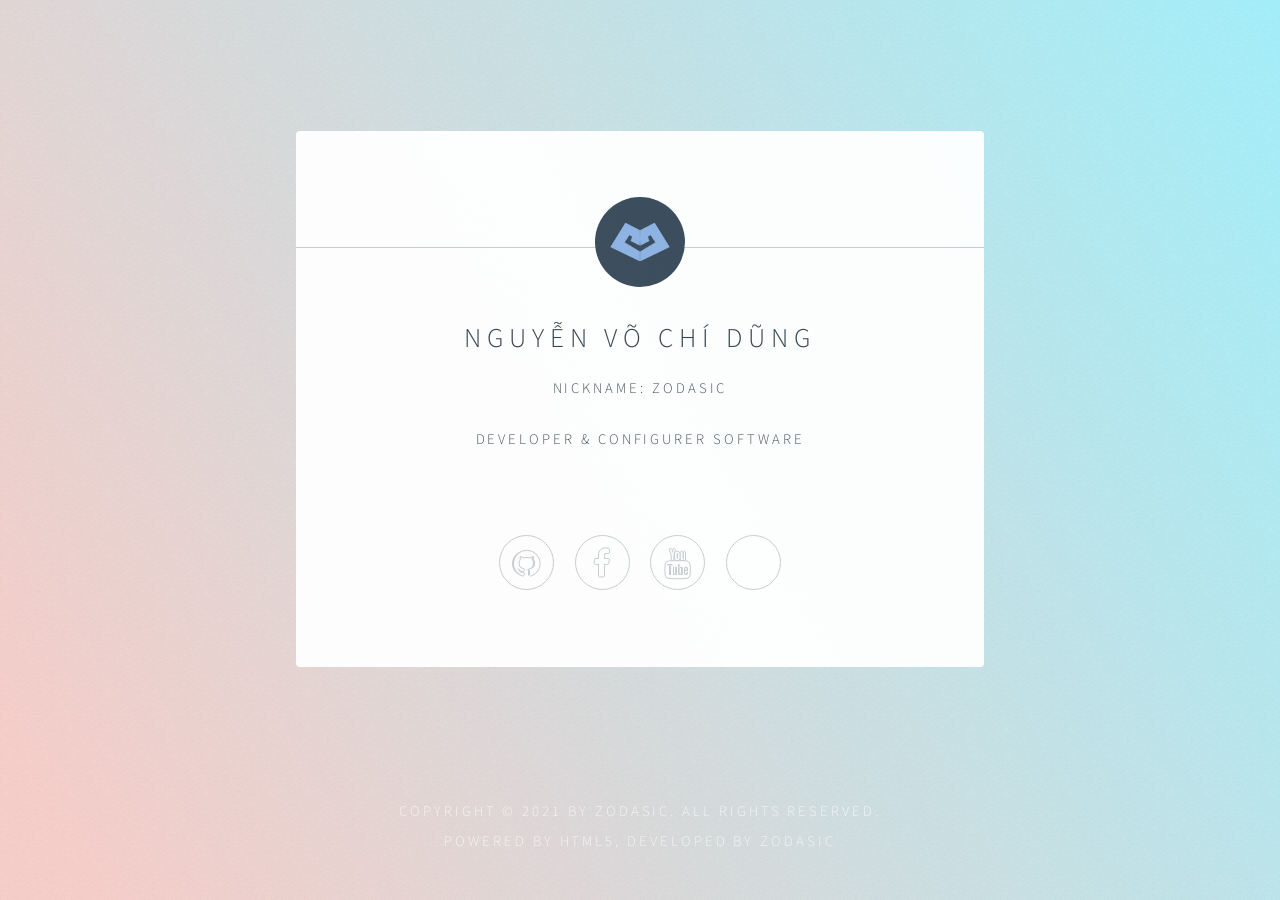
==== commit 7649f126: "test" ====
--- a/index.html
+++ b/index.html
@@ -85,6 +85,11 @@
 					</li>
 					<li><a href="https://www.youtube.com/channel/UCxkm9lstzHGskhtoT0PflCw" target="_blank"
 							class="fa-youtube">Youtube</a></li>
+					<li>
+						<a href="https://codepen.io/">
+							<img src="https://s3-us-west-2.amazonaws.com/s.cdpn.io/210284/social-codepen.svg">
+						</a>
+					</li>
 				</ul>
 			</footer>
 		</section>
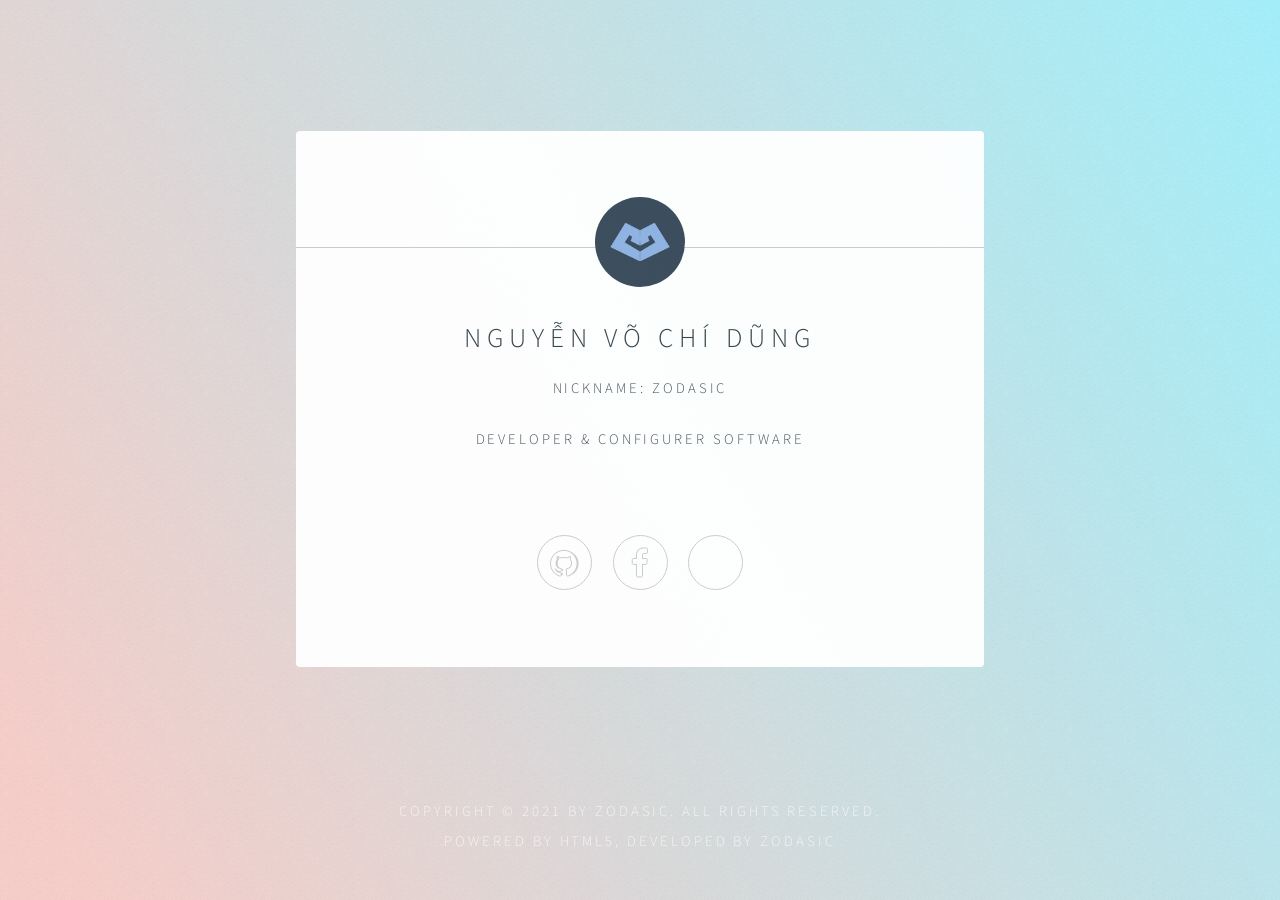
==== commit 51141135: "tesstt" ====
--- a/index.html
+++ b/index.html
@@ -84,12 +84,7 @@
 					<li><a href="https://www.facebook.com/zodasic/" target="_blank" class="fa-facebook">Facebook</a>
 					</li>
 					<li><a href="https://www.youtube.com/channel/UCxkm9lstzHGskhtoT0PflCw" target="_blank"
-							class="fa-youtube">Youtube</a></li>
-					<li>
-						<a href="https://codepen.io/">
-							<img src="https://s3-us-west-2.amazonaws.com/s.cdpn.io/210284/social-codepen.svg">
-						</a>
-					</li>
+							class="codepen">Youtube</a></li>
 				</ul>
 			</footer>
 		</section>
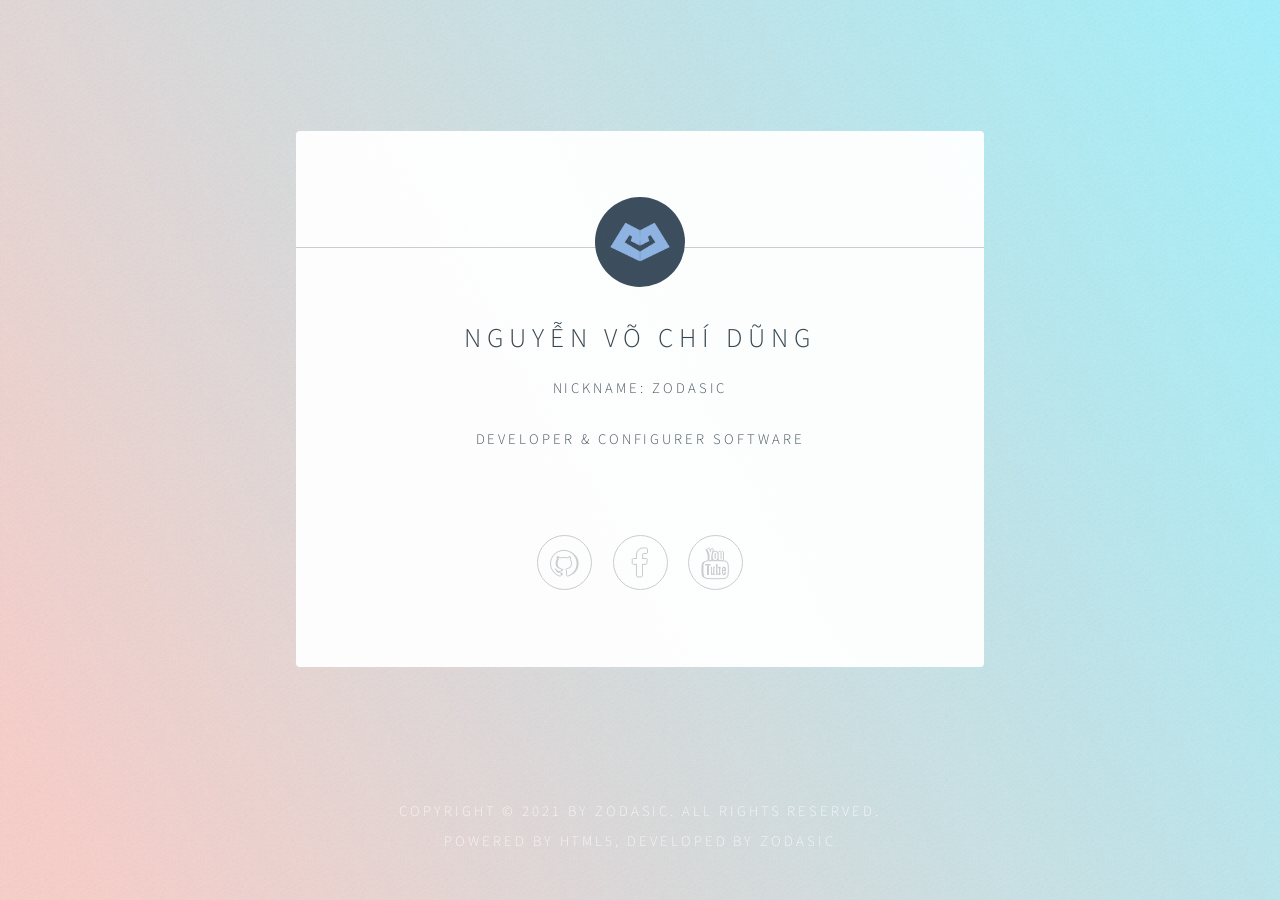
==== commit 987c8497: "Stop testing" ====
--- a/index.html
+++ b/index.html
@@ -84,7 +84,7 @@
 					<li><a href="https://www.facebook.com/zodasic/" target="_blank" class="fa-facebook">Facebook</a>
 					</li>
 					<li><a href="https://www.youtube.com/channel/UCxkm9lstzHGskhtoT0PflCw" target="_blank"
-							class="codepen">Youtube</a></li>
+							class="fa-youtube">Youtube</a></li>
 				</ul>
 			</footer>
 		</section>
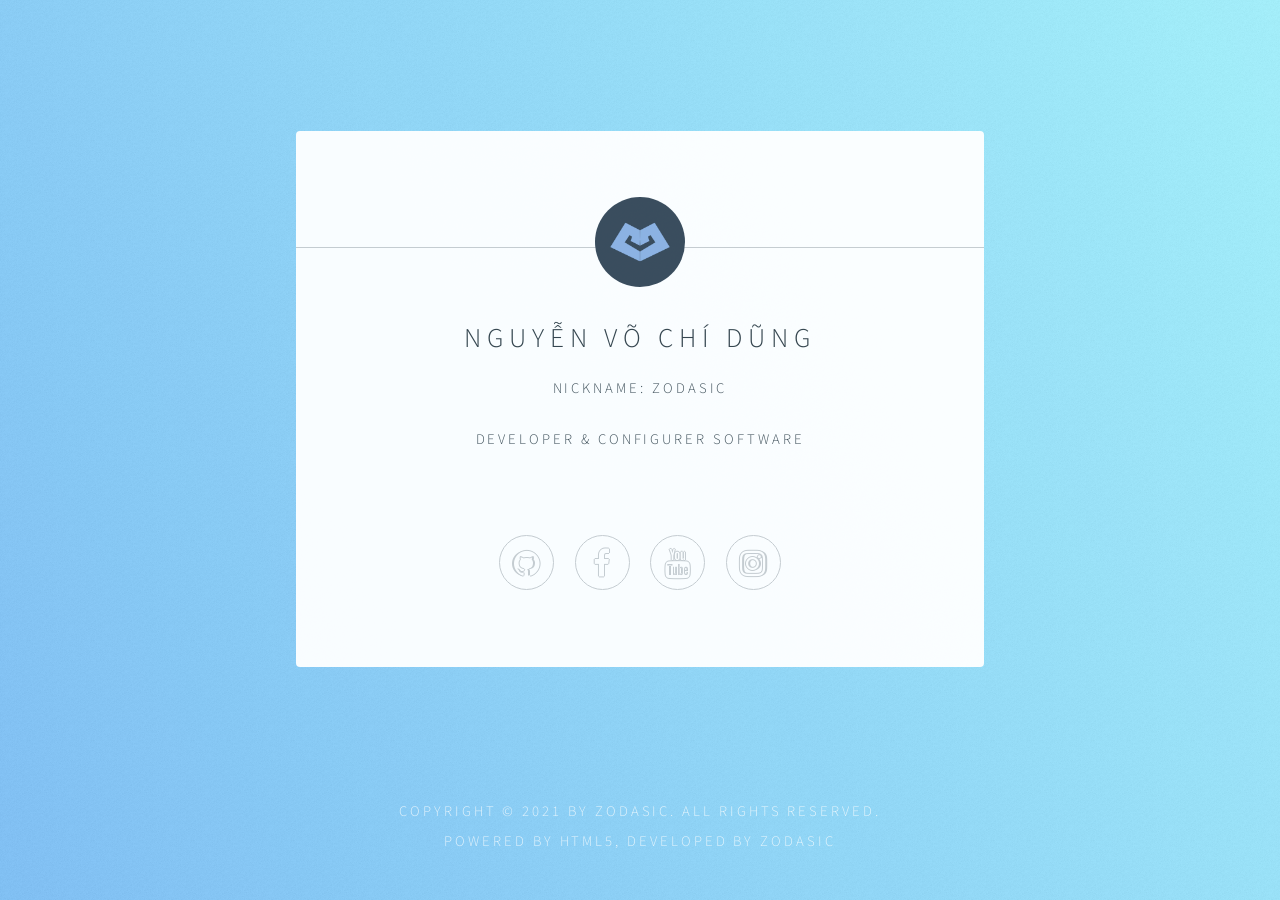
==== commit cbdd15bc: "Upload Insta link" ====
--- a/index.html
+++ b/index.html
@@ -85,6 +85,9 @@
 					</li>
 					<li><a href="https://www.youtube.com/channel/UCxkm9lstzHGskhtoT0PflCw" target="_blank"
 							class="fa-youtube">Youtube</a></li>
+					<li><a href="
+								https://www.instagram.com/zodasic/" target="_blank" class="fa-instagram">Instagram</a>
+					</li>
 				</ul>
 			</footer>
 		</section>
@@ -94,8 +97,9 @@
 			<section class="footer-primary">
 				<div class="container">
 					<p>
-						Copyright &copy; 2021 by Zodasic. All rights reserved.<br>
-						Powered by HTML5, developed by Zodasic</a>
+						Copyright &copy; 2021 by <a href="https://github.com/Zodasic">Zodasic</a>. All rights
+						reserved.<br>
+						Powered by HTML5, developed by <a href="https://zodasic.github.io/">Zodasic</a>
 					</p>
 				</div>
 			</section>
--- a/assets/css/main.css
+++ b/assets/css/main.css
@@ -10,846 +10,968 @@
 
 /* Reset */
 
-	html, body, div, span, applet, object, iframe, h1, h2, h3, h4, h5, h6, p, blockquote, pre, a, abbr, acronym, address, big, cite, code, del, dfn, em, img, ins, kbd, q, s, samp, small, strike, strong, sub, sup, tt, var, b, u, i, center, dl, dt, dd, ol, ul, li, fieldset, form, label, legend, table, caption, tbody, tfoot, thead, tr, th, td, article, aside, canvas, details, embed, figure, figcaption, footer, header, hgroup, menu, nav, output, ruby, section, summary, time, mark, audio, video {
-		margin: 0;
-		padding: 0;
-		border: 0;
-		font-size: 100%;
-		font: inherit;
-		vertical-align: baseline;
+html,
+body,
+div,
+span,
+applet,
+object,
+iframe,
+h1,
+h2,
+h3,
+h4,
+h5,
+h6,
+p,
+blockquote,
+pre,
+a,
+abbr,
+acronym,
+address,
+big,
+cite,
+code,
+del,
+dfn,
+em,
+img,
+ins,
+kbd,
+q,
+s,
+samp,
+small,
+strike,
+strong,
+sub,
+sup,
+tt,
+var,
+b,
+u,
+i,
+center,
+dl,
+dt,
+dd,
+ol,
+ul,
+li,
+fieldset,
+form,
+label,
+legend,
+table,
+caption,
+tbody,
+tfoot,
+thead,
+tr,
+th,
+td,
+article,
+aside,
+canvas,
+details,
+embed,
+figure,
+figcaption,
+footer,
+header,
+hgroup,
+menu,
+nav,
+output,
+ruby,
+section,
+summary,
+time,
+mark,
+audio,
+video {
+	margin: 0;
+	padding: 0;
+	border: 0;
+	font-size: 100%;
+	font: inherit;
+	vertical-align: baseline;
+}
+
+article,
+aside,
+details,
+figcaption,
+figure,
+footer,
+header,
+hgroup,
+menu,
+nav,
+section {
+	display: block;
+}
+
+body {
+	line-height: 1;
+}
+
+ol,
+ul {
+	list-style: none;
+}
+
+blockquote,
+q {
+	quotes: none;
+}
+
+blockquote:before,
+blockquote:after,
+q:before,
+q:after {
+	content: '';
+	content: none;
+}
+
+table {
+	border-collapse: collapse;
+	border-spacing: 0;
+}
+
+body {
+	-webkit-text-size-adjust: none;
+}
+
+/* Box Model */
+
+*,
+*:before,
+*:after {
+
+	-moz-box-sizing: border-box;
+	-webkit-box-sizing: border-box;
+	box-sizing: border-box;
+}
+
+/* Basic */
+
+@media screen and (max-width: 480px) {
+
+	html,
+	body {
+		min-width: 320px;
 	}
 
-	article, aside, details, figcaption, figure, footer, header, hgroup, menu, nav, section {
-		display: block;
-	}
-
-	body {
-		line-height: 1;
-	}
-
-	ol, ul {
-		list-style: none;
-	}
-
-	blockquote, q {
-		quotes: none;
-	}
-
-	blockquote:before, blockquote:after, q:before, q:after {
-		content: '';
-		content: none;
-	}
-
-	table {
-		border-collapse: collapse;
-		border-spacing: 0;
-	}
-
-	body {
-		-webkit-text-size-adjust: none;
-	}
-
-/* Box Model */
-
-	*, *:before, *:after {
-		
-		-moz-box-sizing: border-box;
-		-webkit-box-sizing: border-box;
-		box-sizing: border-box;
-	}
-
-/* Basic */
-
-	@media screen and (max-width: 480px) {
-
-		html, body {
-			min-width: 320px;
-		}
-
-	}
-
-	body.is-loading *, body.is-loading *:before, body.is-loading *:after {
-		-moz-animation: none !important;
-		-webkit-animation: none !important;
-		-ms-animation: none !important;
-		animation: none !important;
-		-moz-transition: none !important;
-		-webkit-transition: none !important;
-		-ms-transition: none !important;
-		transition: none !important;
-	}
-
-	html {
-		height: 100%;
-	}
-
-	body {
-		height: 100%;
-		background-color: #ffffff;
-		background-image: url("images/overlay.png"), -moz-linear-gradient(60deg, rgba(255, 165, 150, 0.5) 5%, rgba(0, 228, 255, 0.35)), url("../../images/bg.jpg");
-		background-image: url("images/overlay.png"), -webkit-linear-gradient(60deg, rgba(255, 165, 150, 0.5) 5%, rgba(0, 228, 255, 0.35)), url("../../images/bg.jpg");
-		background-image: url("images/overlay.png"), -ms-linear-gradient(60deg, rgba(255, 165, 150, 0.5) 5%, rgba(0, 228, 255, 0.35)), url("../../images/bg.jpg");
-		background-image: url("images/overlay.png"), linear-gradient(60deg, rgba(255, 165, 150, 0.5) 5%, rgba(0, 228, 255, 0.35)), url("../../images/bg.jpg");
-		background-repeat: repeat,			no-repeat,			no-repeat;
-		background-size: 100px 100px, cover,				cover;
-		background-position: top left,		center center,		bottom center;
-		background-attachment: fixed,			fixed,				fixed;
-	}
-
-		body:after {
-			content: '';
-			display: block;
-			position: fixed;
-			top: 0;
-			left: 0;
-			width: 100%;
-			height: inherit;
-			opacity: 0;
-			z-index: 1;
-			background-color: #ffffff;
-			background-image: url("images/overlay.png"), -moz-linear-gradient(60deg, rgba(255, 165, 150, 0.5) 5%, rgba(0, 228, 255, 0.35));
-			background-image: url("images/overlay.png"), -webkit-linear-gradient(60deg, rgba(255, 165, 150, 0.5) 5%, rgba(0, 228, 255, 0.35));
-			background-image: url("images/overlay.png"), -ms-linear-gradient(60deg, rgba(255, 165, 150, 0.5) 5%, rgba(0, 228, 255, 0.35));
-			background-image: url("images/overlay.png"), linear-gradient(60deg, rgba(255, 165, 150, 0.5) 5%, rgba(0, 228, 255, 0.35));
-			background-repeat: repeat,			no-repeat;
-			background-size: 100px 100px, cover;
-			background-position: top left,		center center;
-			-moz-transition: opacity 1.75s ease-out;
-			-webkit-transition: opacity 1.75s ease-out;
-			-ms-transition: opacity 1.75s ease-out;
-			transition: opacity 1.75s ease-out;
-		}
-
-		body.is-loading:after {
-			opacity: 1;
-		}
+}
+
+body.is-loading *,
+body.is-loading *:before,
+body.is-loading *:after {
+	-moz-animation: none !important;
+	-webkit-animation: none !important;
+	-ms-animation: none !important;
+	animation: none !important;
+	-moz-transition: none !important;
+	-webkit-transition: none !important;
+	-ms-transition: none !important;
+	transition: none !important;
+}
+
+html {
+	height: 100%;
+}
+
+body {
+	height: 100%;
+	background-color: #ffffff;
+	background-image: url("images/overlay.png"), -moz-linear-gradient(60deg, rgba(3, 135, 243, 0.5) 5%, rgba(0, 228, 255, 0.35)), url("../../images/bg.jpg");
+	background-image: url("images/overlay.png"), -webkit-linear-gradient(60deg, rgba(3, 135, 243, 0.5) 5%, rgba(0, 228, 255, 0.35)), url("../../images/bg.jpg");
+	background-image: url("images/overlay.png"), -ms-linear-gradient(60deg, rgba(3, 135, 243, 0.5) 5%, rgba(0, 228, 255, 0.35)), url("../../images/bg.jpg");
+	background-image: url("images/overlay.png"), linear-gradient(60deg, rgba(3, 135, 243, 0.5), rgba(0, 228, 255, 0.35)), url("../../images/bg.jpg");
+	background-repeat: repeat, no-repeat, no-repeat;
+	background-size: 100px 100px, cover, cover;
+	background-position: top left, center center, bottom center;
+	background-attachment: fixed, fixed, fixed;
+}
+
+body:after {
+	content: '';
+	display: block;
+	position: fixed;
+	top: 0;
+	left: 0;
+	width: 100%;
+	height: inherit;
+	opacity: 0;
+	z-index: 1;
+	background-color: #ffffff;
+	background-image: url("images/overlay.png"), -moz-linear-gradient(60deg, rgba(255, 165, 150, 0.5) 5%, rgba(0, 228, 255, 0.35));
+	background-image: url("images/overlay.png"), -webkit-linear-gradient(60deg, rgba(255, 165, 150, 0.5) 5%, rgba(0, 228, 255, 0.35));
+	background-image: url("images/overlay.png"), -ms-linear-gradient(60deg, rgba(255, 165, 150, 0.5) 5%, rgba(0, 228, 255, 0.35));
+	background-image: url("images/overlay.png"), linear-gradient(60deg, rgba(255, 165, 150, 0.5) 5%, rgba(0, 228, 255, 0.35));
+	background-repeat: repeat, no-repeat;
+	background-size: 100px 100px, cover;
+	background-position: top left, center center;
+	-moz-transition: opacity 1.75s ease-out;
+	-webkit-transition: opacity 1.75s ease-out;
+	-ms-transition: opacity 1.75s ease-out;
+	transition: opacity 1.75s ease-out;
+}
+
+body.is-loading:after {
+	opacity: 1;
+}
 
 /* Type */
 
-	body, input, select, textarea {
-		color: #414f57;
-		font-family: "Source Sans Pro", Helvetica, sans-serif;
-		font-size: 14pt;
-		font-weight: 300;
-		line-height: 2;
-		letter-spacing: 0.2em;
-		text-transform: uppercase;
-	}
-
-		@media screen and (max-width: 1680px) {
-
-			body, input, select, textarea {
-				font-size: 11pt;
-			}
-
-		}
-
-		@media screen and (max-width: 480px) {
-
-			body, input, select, textarea {
-				font-size: 10pt;
-				line-height: 1.75;
-			}
-
-		}
-
-	a {
-		-moz-transition: color 0.2s ease, border-color 0.2s ease;
-		-webkit-transition: color 0.2s ease, border-color 0.2s ease;
-		-ms-transition: color 0.2s ease, border-color 0.2s ease;
-		transition: color 0.2s ease, border-color 0.2s ease;
-		color: inherit;
-		text-decoration: none;
-	}
-
-		a:before {
-			-moz-transition: color 0.2s ease, text-shadow 0.2s ease;
-			-webkit-transition: color 0.2s ease, text-shadow 0.2s ease;
-			-ms-transition: color 0.2s ease, text-shadow 0.2s ease;
-			transition: color 0.2s ease, text-shadow 0.2s ease;
-		}
-
-		a:hover {
-			color: #ff7496;
-		}
-
-	strong, b {
-		color: #313f47;
-	}
-
-	em, i {
-		font-style: italic;
-	}
-
-	p {
-		margin: 0 0 1.5em 0;
-	}
-
-	h1, h2, h3, h4, h5, h6 {
-		color: #313f47;
-		line-height: 1.5;
-		margin: 0 0 0.75em 0;
-	}
-
-		h1 a, h2 a, h3 a, h4 a, h5 a, h6 a {
-			color: inherit;
-			text-decoration: none;
-		}
-
-	h1 {
-		font-size: 1.85em;
-		letter-spacing: 0.22em;
-		margin: 0 0 0.525em 0;
-	}
-
-	h2 {
-		font-size: 1.25em;
-	}
-
-	h3 {
-		font-size: 1em;
-	}
-
-	h4 {
-		font-size: 1em;
-	}
-
-	h5 {
-		font-size: 1em;
-	}
-
-	h6 {
-		font-size: 1em;
-	}
-
-	@media screen and (max-width: 480px) {
-
-		h1 {
-			font-size: 1.65em;
-		}
-
-	}
-
-	sub {
-		font-size: 0.8em;
-		position: relative;
-		top: 0.5em;
-	}
-
-	sup {
-		font-size: 0.8em;
-		position: relative;
-		top: -0.5em;
-	}
-
-	hr {
-		border: 0;
-		border-bottom: solid 1px #c8cccf;
-		margin: 3em 0;
-	}
-
-/* Form */
-
-	form {
-		margin: 0 0 1.5em 0;
-	}
-
-		form > .field {
-			margin: 0 0 1.5em 0;
-		}
-
-			form > .field > :last-child {
-				margin-bottom: 0;
-			}
-
-	label {
-		color: #313f47;
-		display: block;
-		font-size: 0.9em;
-		margin: 0 0 0.75em 0;
-	}
-
-	input[type="text"],
-	input[type="password"],
-	input[type="email"],
-	input[type="tel"],
+body,
+input,
+select,
+textarea {
+	color: #414f57;
+	font-family: "Source Sans Pro", Helvetica, sans-serif;
+	font-size: 14pt;
+	font-weight: 300;
+	line-height: 2;
+	letter-spacing: 0.2em;
+	text-transform: uppercase;
+}
+
+@media screen and (max-width: 1680px) {
+
+	body,
+	input,
 	select,
 	textarea {
-		-moz-appearance: none;
-		-webkit-appearance: none;
-		-ms-appearance: none;
-		appearance: none;
-		border-radius: 4px;
-		border: solid 1px #c8cccf;
-		color: inherit;
-		display: block;
-		outline: 0;
-		padding: 0 1em;
-		text-decoration: none;
+		font-size: 11pt;
+	}
+
+}
+
+@media screen and (max-width: 480px) {
+
+	body,
+	input,
+	select,
+	textarea {
+		font-size: 10pt;
+		line-height: 1.75;
+	}
+
+}
+
+a {
+	-moz-transition: color 0.2s ease, border-color 0.2s ease;
+	-webkit-transition: color 0.2s ease, border-color 0.2s ease;
+	-ms-transition: color 0.2s ease, border-color 0.2s ease;
+	transition: color 0.2s ease, border-color 0.2s ease;
+	color: inherit;
+	text-decoration: none;
+}
+
+a:before {
+	-moz-transition: color 0.2s ease, text-shadow 0.2s ease;
+	-webkit-transition: color 0.2s ease, text-shadow 0.2s ease;
+	-ms-transition: color 0.2s ease, text-shadow 0.2s ease;
+	transition: color 0.2s ease, text-shadow 0.2s ease;
+}
+
+a:hover {
+	color: #ff7496;
+}
+
+strong,
+b {
+	color: #313f47;
+}
+
+em,
+i {
+	font-style: italic;
+}
+
+p {
+	margin: 0 0 1.5em 0;
+}
+
+h1,
+h2,
+h3,
+h4,
+h5,
+h6 {
+	color: #313f47;
+	line-height: 1.5;
+	margin: 0 0 0.75em 0;
+}
+
+h1 a,
+h2 a,
+h3 a,
+h4 a,
+h5 a,
+h6 a {
+	color: inherit;
+	text-decoration: none;
+}
+
+h1 {
+	font-size: 1.85em;
+	letter-spacing: 0.22em;
+	margin: 0 0 0.525em 0;
+}
+
+h2 {
+	font-size: 1.25em;
+}
+
+h3 {
+	font-size: 1em;
+}
+
+h4 {
+	font-size: 1em;
+}
+
+h5 {
+	font-size: 1em;
+}
+
+h6 {
+	font-size: 1em;
+}
+
+@media screen and (max-width: 480px) {
+
+	h1 {
+		font-size: 1.65em;
+	}
+
+}
+
+sub {
+	font-size: 0.8em;
+	position: relative;
+	top: 0.5em;
+}
+
+sup {
+	font-size: 0.8em;
+	position: relative;
+	top: -0.5em;
+}
+
+hr {
+	border: 0;
+	border-bottom: solid 1px #c8cccf;
+	margin: 3em 0;
+}
+
+/* Form */
+
+form {
+	margin: 0 0 1.5em 0;
+}
+
+form>.field {
+	margin: 0 0 1.5em 0;
+}
+
+form>.field> :last-child {
+	margin-bottom: 0;
+}
+
+label {
+	color: #313f47;
+	display: block;
+	font-size: 0.9em;
+	margin: 0 0 0.75em 0;
+}
+
+input[type="text"],
+input[type="password"],
+input[type="email"],
+input[type="tel"],
+select,
+textarea {
+	-moz-appearance: none;
+	-webkit-appearance: none;
+	-ms-appearance: none;
+	appearance: none;
+	border-radius: 4px;
+	border: solid 1px #c8cccf;
+	color: inherit;
+	display: block;
+	outline: 0;
+	padding: 0 1em;
+	text-decoration: none;
+	width: 100%;
+}
+
+input[type="text"]:invalid,
+input[type="password"]:invalid,
+input[type="email"]:invalid,
+input[type="tel"]:invalid,
+select:invalid,
+textarea:invalid {
+	box-shadow: none;
+}
+
+input[type="text"]:focus,
+input[type="password"]:focus,
+input[type="email"]:focus,
+input[type="tel"]:focus,
+select:focus,
+textarea:focus {
+	border-color: #ff7496;
+}
+
+.select-wrapper {
+	text-decoration: none;
+	display: block;
+	position: relative;
+}
+
+.select-wrapper:before {
+	content: "";
+	-moz-osx-font-smoothing: grayscale;
+	-webkit-font-smoothing: antialiased;
+	font-family: FontAwesome;
+	font-style: normal;
+	font-weight: normal;
+	text-transform: none !important;
+}
+
+.select-wrapper:before {
+	color: #c8cccf;
+	display: block;
+	height: 2.75em;
+	line-height: 2.75em;
+	pointer-events: none;
+	position: absolute;
+	right: 0;
+	text-align: center;
+	top: 0;
+	width: 2.75em;
+}
+
+.select-wrapper select::-ms-expand {
+	display: none;
+}
+
+input[type="text"],
+input[type="password"],
+input[type="email"],
+select {
+	height: 2.75em;
+}
+
+textarea {
+	padding: 0.75em 1em;
+}
+
+input[type="checkbox"],
+input[type="radio"] {
+	-moz-appearance: none;
+	-webkit-appearance: none;
+	-ms-appearance: none;
+	appearance: none;
+	display: block;
+	float: left;
+	margin-right: -2em;
+	opacity: 0;
+	width: 1em;
+	z-index: -1;
+}
+
+input[type="checkbox"]+label,
+input[type="radio"]+label {
+	text-decoration: none;
+	color: #414f57;
+	cursor: pointer;
+	display: inline-block;
+	font-size: 1em;
+	font-weight: 300;
+	padding-left: 2.4em;
+	padding-right: 0.75em;
+	position: relative;
+}
+
+input[type="checkbox"]+label:before,
+input[type="radio"]+label:before {
+	-moz-osx-font-smoothing: grayscale;
+	-webkit-font-smoothing: antialiased;
+	font-family: FontAwesome;
+	font-style: normal;
+	font-weight: normal;
+	text-transform: none !important;
+}
+
+input[type="checkbox"]+label:before,
+input[type="radio"]+label:before {
+	border-radius: 4px;
+	border: solid 1px #c8cccf;
+	content: '';
+	display: inline-block;
+	height: 1.65em;
+	left: 0;
+	line-height: 1.58125em;
+	position: absolute;
+	text-align: center;
+	top: 0.15em;
+	width: 1.65em;
+}
+
+input[type="checkbox"]:checked+label:before,
+input[type="radio"]:checked+label:before {
+	color: #ff7496;
+	content: '\f00c';
+}
+
+input[type="checkbox"]:focus+label:before,
+input[type="radio"]:focus+label:before {
+	border-color: #ff7496;
+}
+
+input[type="checkbox"]+label:before {
+	border-radius: 4px;
+}
+
+input[type="radio"]+label:before {
+	border-radius: 100%;
+}
+
+::-webkit-input-placeholder {
+	color: #616f77 !important;
+	opacity: 1.0;
+}
+
+:-moz-placeholder {
+	color: #616f77 !important;
+	opacity: 1.0;
+}
+
+::-moz-placeholder {
+	color: #616f77 !important;
+	opacity: 1.0;
+}
+
+:-ms-input-placeholder {
+	color: #616f77 !important;
+	opacity: 1.0;
+}
+
+.formerize-placeholder {
+	color: #616f77 !important;
+	opacity: 1.0;
+}
+
+/* Icon */
+
+.icon {
+	text-decoration: none;
+	position: relative;
+	border-bottom: none;
+}
+
+.icon:before {
+	-moz-osx-font-smoothing: grayscale;
+	-webkit-font-smoothing: antialiased;
+	font-family: FontAwesome;
+	font-style: normal;
+	font-weight: normal;
+	text-transform: none !important;
+}
+
+.icon>.label {
+	display: none;
+}
+
+/* List */
+
+ol {
+	list-style: decimal;
+	margin: 0 0 1.5em 0;
+	padding-left: 1.25em;
+}
+
+ol li {
+	padding-left: 0.25em;
+}
+
+ul {
+	list-style: disc;
+	margin: 0 0 1.5em 0;
+	padding-left: 1em;
+}
+
+ul li {
+	padding-left: 0.5em;
+}
+
+ul.alt {
+	list-style: none;
+	padding-left: 0;
+}
+
+ul.alt li {
+	border-top: solid 1px #c8cccf;
+	padding: 0.5em 0;
+}
+
+ul.alt li:first-child {
+	border-top: 0;
+	padding-top: 0;
+}
+
+ul.icons {
+	cursor: default;
+	list-style: none;
+	padding-left: 0;
+	margin-top: -0.675em;
+}
+
+ul.icons li {
+	display: inline-block;
+	padding: 0.675em 0.5em;
+}
+
+ul.icons li a {
+	text-decoration: none;
+	position: relative;
+	display: block;
+	width: 3.75em;
+	height: 3.75em;
+	border-radius: 100%;
+	border: solid 1px #c8cccf;
+	line-height: 3.75em;
+	overflow: hidden;
+	text-align: center;
+	text-indent: 3.75em;
+	white-space: nowrap;
+}
+
+ul.icons li a:before {
+	-moz-osx-font-smoothing: grayscale;
+	-webkit-font-smoothing: antialiased;
+	font-family: FontAwesome;
+	font-style: normal;
+	font-weight: normal;
+	text-transform: none !important;
+}
+
+ul.icons li a:before {
+	color: #ffffff;
+	text-shadow: 1.25px 0px 0px #c8cccf, -1.25px 0px 0px #c8cccf, 0px 1.25px 0px #c8cccf, 0px -1.25px 0px #c8cccf;
+}
+
+ul.icons li a:hover:before {
+	text-shadow: 1.25px 0px 0px #ff7496, -1.25px 0px 0px #ff7496, 0px 1.25px 0px #ff7496, 0px -1.25px 0px #ff7496;
+}
+
+ul.icons li a:before {
+	position: absolute;
+	top: 0;
+	left: 0;
+	width: inherit;
+	height: inherit;
+	font-size: 1.85rem;
+	line-height: inherit;
+	text-align: center;
+	text-indent: 0;
+}
+
+ul.icons li a:hover {
+	border-color: #ff7496;
+}
+
+@media screen and (max-width: 480px) {
+
+	ul.icons li a:before {
+		font-size: 1.5rem;
+	}
+
+}
+
+ul.actions {
+	cursor: default;
+	list-style: none;
+	padding-left: 0;
+}
+
+ul.actions li {
+	display: inline-block;
+	padding: 0 0.75em 0 0;
+	vertical-align: middle;
+}
+
+ul.actions li:last-child {
+	padding-right: 0;
+}
+
+dl {
+	margin: 0 0 1.5em 0;
+}
+
+dl dt {
+	display: block;
+	margin: 0 0 0.75em 0;
+}
+
+dl dd {
+	margin-left: 1.5em;
+}
+
+/* Button */
+
+input[type="submit"],
+input[type="reset"],
+input[type="button"],
+button,
+.button {
+	-moz-appearance: none;
+	-webkit-appearance: none;
+	-ms-appearance: none;
+	appearance: none;
+	-moz-transition: background-color 0.2s ease-in-out, border-color 0.2s ease-in-out, color 0.2s ease-in-out;
+	-webkit-transition: background-color 0.2s ease-in-out, border-color 0.2s ease-in-out, color 0.2s ease-in-out;
+	-ms-transition: background-color 0.2s ease-in-out, border-color 0.2s ease-in-out, color 0.2s ease-in-out;
+	transition: background-color 0.2s ease-in-out, border-color 0.2s ease-in-out, color 0.2s ease-in-out;
+	display: inline-block;
+	height: 2.75em;
+	line-height: 2.75em;
+	padding: 0 1.5em;
+	background-color: transparent;
+	border-radius: 4px;
+	border: solid 1px #c8cccf;
+	color: #414f57 !important;
+	cursor: pointer;
+	text-align: center;
+	text-decoration: none;
+	white-space: nowrap;
+}
+
+input[type="submit"]:hover,
+input[type="reset"]:hover,
+input[type="button"]:hover,
+button:hover,
+.button:hover {
+	border-color: #ff7496;
+	color: #ff7496 !important;
+}
+
+input[type="submit"].icon,
+input[type="reset"].icon,
+input[type="button"].icon,
+button.icon,
+.button.icon {
+	padding-left: 1.35em;
+}
+
+input[type="submit"].icon:before,
+input[type="reset"].icon:before,
+input[type="button"].icon:before,
+button.icon:before,
+.button.icon:before {
+	margin-right: 0.5em;
+}
+
+input[type="submit"].fit,
+input[type="reset"].fit,
+input[type="button"].fit,
+button.fit,
+.button.fit {
+	display: block;
+	width: 100%;
+	margin: 0 0 0.75em 0;
+}
+
+input[type="submit"].small,
+input[type="reset"].small,
+input[type="button"].small,
+button.small,
+.button.small {
+	font-size: 0.8em;
+}
+
+input[type="submit"].big,
+input[type="reset"].big,
+input[type="button"].big,
+button.big,
+.button.big {
+	font-size: 1.35em;
+}
+
+input[type="submit"].disabled,
+input[type="submit"]:disabled,
+input[type="reset"].disabled,
+input[type="reset"]:disabled,
+input[type="button"].disabled,
+input[type="button"]:disabled,
+button.disabled,
+button:disabled,
+.button.disabled,
+.button:disabled {
+	-moz-pointer-events: none;
+	-webkit-pointer-events: none;
+	-ms-pointer-events: none;
+	pointer-events: none;
+	opacity: 0.5;
+}
+
+/* Main */
+
+#main {
+	position: relative;
+	max-width: 100%;
+	min-width: 27em;
+	padding: 4.5em 3em 3em 3em;
+	background: #ffffff;
+	border-radius: 4px;
+	cursor: default;
+	opacity: 0.95;
+	text-align: center;
+	-moz-transform-origin: 50% 50%;
+	-webkit-transform-origin: 50% 50%;
+	-ms-transform-origin: 50% 50%;
+	transform-origin: 50% 50%;
+	-moz-transform: rotateX(0deg);
+	-webkit-transform: rotateX(0deg);
+	-ms-transform: rotateX(0deg);
+	transform: rotateX(0deg);
+	-moz-transition: opacity 1s ease, -moz-transform 1s ease;
+	-webkit-transition: opacity 1s ease, -webkit-transform 1s ease;
+	-ms-transition: opacity 1s ease, -ms-transform 1s ease;
+	transition: opacity 1s ease, transform 1s ease;
+}
+
+#main .avatar {
+	position: relative;
+	display: block;
+	margin-bottom: 1.5em;
+}
+
+#main .avatar:before {
+	content: '';
+	display: block;
+	position: absolute;
+	top: 50%;
+	left: -3em;
+	width: calc(100% + 6em);
+	height: 1.5px;
+	z-index: -1;
+	background: #c8cccf;
+}
+
+#main .avatar img {
+	margin: 0 auto;
+	border-radius: 100%;
+}
+
+@media screen and (max-width: 480px) {
+
+	#main {
+		min-width: 0;
 		width: 100%;
+		padding: 4em 2em 2.5em 2em;
 	}
 
-		input[type="text"]:invalid,
-		input[type="password"]:invalid,
-		input[type="email"]:invalid,
-		input[type="tel"]:invalid,
-		select:invalid,
-		textarea:invalid {
-			box-shadow: none;
-		}
-
-		input[type="text"]:focus,
-		input[type="password"]:focus,
-		input[type="email"]:focus,
-		input[type="tel"]:focus,
-		select:focus,
-		textarea:focus {
-			border-color: #ff7496;
-		}
-
-	.select-wrapper {
-		text-decoration: none;
-		display: block;
-		position: relative;
+	#main .avatar:before {
+		left: -2em;
+		width: calc(100% + 4em);
 	}
 
-		.select-wrapper:before {
-			content: "";
-			-moz-osx-font-smoothing: grayscale;
-			-webkit-font-smoothing: antialiased;
-			font-family: FontAwesome;
-			font-style: normal;
-			font-weight: normal;
-			text-transform: none !important;
-		}
-
-		.select-wrapper:before {
-			color: #c8cccf;
-			display: block;
-			height: 2.75em;
-			line-height: 2.75em;
-			pointer-events: none;
-			position: absolute;
-			right: 0;
-			text-align: center;
-			top: 0;
-			width: 2.75em;
-		}
-
-		.select-wrapper select::-ms-expand {
-			display: none;
-		}
-
-	input[type="text"],
-	input[type="password"],
-	input[type="email"],
-	select {
-		height: 2.75em;
+}
+
+body.is-loading #main {
+	opacity: 0;
+	-moz-transform: rotateX(15deg);
+	-webkit-transform: rotateX(15deg);
+	-ms-transform: rotateX(15deg);
+	transform: rotateX(15deg);
+}
+
+/* Footer */
+
+#footer {
+	-moz-align-self: -moz-flex-end;
+	-webkit-align-self: -webkit-flex-end;
+	-ms-align-self: -ms-flex-end;
+	align-self: flex-end;
+	width: 100%;
+	padding: 1.5em 0 0 0;
+	color: rgba(255, 255, 255, 0.75);
+	cursor: default;
+	text-align: center;
+}
+
+#footer .copyright {
+	margin: 0;
+	padding: 0;
+	font-size: 0.9em;
+	list-style: none;
+}
+
+#footer .copyright li {
+	display: inline-block;
+	margin: 0 0 0 0.45em;
+	padding: 0 0 0 0.85em;
+	border-left: solid 1px rgba(255, 255, 255, 0.5);
+	line-height: 1;
+}
+
+#footer .copyright li:first-child {
+	border-left: 0;
+}
+
+/* Wrapper */
+
+#wrapper {
+	display: -moz-flex;
+	display: -webkit-flex;
+	display: -ms-flex;
+	display: flex;
+	-moz-align-items: center;
+	-webkit-align-items: center;
+	-ms-align-items: center;
+	align-items: center;
+	-moz-justify-content: space-between;
+	-webkit-justify-content: space-between;
+	-ms-justify-content: space-between;
+	justify-content: space-between;
+	-moz-flex-direction: column;
+	-webkit-flex-direction: column;
+	-ms-flex-direction: column;
+	flex-direction: column;
+	-moz-perspective: 1000px;
+	-webkit-perspective: 1000px;
+	-ms-perspective: 1000px;
+	perspective: 1000px;
+	position: relative;
+	min-height: 100%;
+	padding: 1.5em;
+	z-index: 2;
+}
+
+#wrapper>* {
+	z-index: 1;
+}
+
+#wrapper:before {
+	content: '';
+	display: block;
+}
+
+@media screen and (max-width: 360px) {
+
+	#wrapper {
+		padding: 0.75em;
 	}
 
-	textarea {
-		padding: 0.75em 1em;
-	}
-
-	input[type="checkbox"],
-	input[type="radio"] {
-		-moz-appearance: none;
-		-webkit-appearance: none;
-		-ms-appearance: none;
-		appearance: none;
-		display: block;
-		float: left;
-		margin-right: -2em;
-		opacity: 0;
-		width: 1em;
-		z-index: -1;
-	}
-
-		input[type="checkbox"] + label,
-		input[type="radio"] + label {
-			text-decoration: none;
-			color: #414f57;
-			cursor: pointer;
-			display: inline-block;
-			font-size: 1em;
-			font-weight: 300;
-			padding-left: 2.4em;
-			padding-right: 0.75em;
-			position: relative;
-		}
-
-			input[type="checkbox"] + label:before,
-			input[type="radio"] + label:before {
-				-moz-osx-font-smoothing: grayscale;
-				-webkit-font-smoothing: antialiased;
-				font-family: FontAwesome;
-				font-style: normal;
-				font-weight: normal;
-				text-transform: none !important;
-			}
-
-			input[type="checkbox"] + label:before,
-			input[type="radio"] + label:before {
-				border-radius: 4px;
-				border: solid 1px #c8cccf;
-				content: '';
-				display: inline-block;
-				height: 1.65em;
-				left: 0;
-				line-height: 1.58125em;
-				position: absolute;
-				text-align: center;
-				top: 0.15em;
-				width: 1.65em;
-			}
-
-		input[type="checkbox"]:checked + label:before,
-		input[type="radio"]:checked + label:before {
-			color: #ff7496;
-			content: '\f00c';
-		}
-
-		input[type="checkbox"]:focus + label:before,
-		input[type="radio"]:focus + label:before {
-			border-color: #ff7496;
-		}
-
-	input[type="checkbox"] + label:before {
-		border-radius: 4px;
-	}
-
-	input[type="radio"] + label:before {
-		border-radius: 100%;
-	}
-
-	::-webkit-input-placeholder {
-		color: #616f77 !important;
-		opacity: 1.0;
-	}
-
-	:-moz-placeholder {
-		color: #616f77 !important;
-		opacity: 1.0;
-	}
-
-	::-moz-placeholder {
-		color: #616f77 !important;
-		opacity: 1.0;
-	}
-
-	:-ms-input-placeholder {
-		color: #616f77 !important;
-		opacity: 1.0;
-	}
-
-	.formerize-placeholder {
-		color: #616f77 !important;
-		opacity: 1.0;
-	}
-
-/* Icon */
-
-	.icon {
-		text-decoration: none;
-		position: relative;
-		border-bottom: none;
-	}
-
-		.icon:before {
-			-moz-osx-font-smoothing: grayscale;
-			-webkit-font-smoothing: antialiased;
-			font-family: FontAwesome;
-			font-style: normal;
-			font-weight: normal;
-			text-transform: none !important;
-		}
-
-		.icon > .label {
-			display: none;
-		}
-
-/* List */
-
-	ol {
-		list-style: decimal;
-		margin: 0 0 1.5em 0;
-		padding-left: 1.25em;
-	}
-
-		ol li {
-			padding-left: 0.25em;
-		}
-
-	ul {
-		list-style: disc;
-		margin: 0 0 1.5em 0;
-		padding-left: 1em;
-	}
-
-		ul li {
-			padding-left: 0.5em;
-		}
-
-		ul.alt {
-			list-style: none;
-			padding-left: 0;
-		}
-
-			ul.alt li {
-				border-top: solid 1px #c8cccf;
-				padding: 0.5em 0;
-			}
-
-				ul.alt li:first-child {
-					border-top: 0;
-					padding-top: 0;
-				}
-
-		ul.icons {
-			cursor: default;
-			list-style: none;
-			padding-left: 0;
-			margin-top: -0.675em;
-		}
-
-			ul.icons li {
-				display: inline-block;
-				padding: 0.675em 0.5em;
-			}
-
-				ul.icons li a {
-					text-decoration: none;
-					position: relative;
-					display: block;
-					width: 3.75em;
-					height: 3.75em;
-					border-radius: 100%;
-					border: solid 1px #c8cccf;
-					line-height: 3.75em;
-					overflow: hidden;
-					text-align: center;
-					text-indent: 3.75em;
-					white-space: nowrap;
-				}
-
-					ul.icons li a:before {
-						-moz-osx-font-smoothing: grayscale;
-						-webkit-font-smoothing: antialiased;
-						font-family: FontAwesome;
-						font-style: normal;
-						font-weight: normal;
-						text-transform: none !important;
-					}
-
-					ul.icons li a:before {
-						color: #ffffff;
-						text-shadow: 1.25px 0px 0px #c8cccf, -1.25px 0px 0px #c8cccf, 0px 1.25px 0px #c8cccf, 0px -1.25px 0px #c8cccf;
-					}
-
-					ul.icons li a:hover:before {
-						text-shadow: 1.25px 0px 0px #ff7496, -1.25px 0px 0px #ff7496, 0px 1.25px 0px #ff7496, 0px -1.25px 0px #ff7496;
-					}
-
-					ul.icons li a:before {
-						position: absolute;
-						top: 0;
-						left: 0;
-						width: inherit;
-						height: inherit;
-						font-size: 1.85rem;
-						line-height: inherit;
-						text-align: center;
-						text-indent: 0;
-					}
-
-					ul.icons li a:hover {
-						border-color: #ff7496;
-					}
-
-			@media screen and (max-width: 480px) {
-
-				ul.icons li a:before {
-					font-size: 1.5rem;
-				}
-
-			}
-
-		ul.actions {
-			cursor: default;
-			list-style: none;
-			padding-left: 0;
-		}
-
-			ul.actions li {
-				display: inline-block;
-				padding: 0 0.75em 0 0;
-				vertical-align: middle;
-			}
-
-				ul.actions li:last-child {
-					padding-right: 0;
-				}
-
-	dl {
-		margin: 0 0 1.5em 0;
-	}
-
-		dl dt {
-			display: block;
-			margin: 0 0 0.75em 0;
-		}
-
-		dl dd {
-			margin-left: 1.5em;
-		}
-
-/* Button */
-
-	input[type="submit"],
-	input[type="reset"],
-	input[type="button"],
-	button,
-	.button {
-		-moz-appearance: none;
-		-webkit-appearance: none;
-		-ms-appearance: none;
-		appearance: none;
-		-moz-transition: background-color 0.2s ease-in-out, border-color 0.2s ease-in-out, color 0.2s ease-in-out;
-		-webkit-transition: background-color 0.2s ease-in-out, border-color 0.2s ease-in-out, color 0.2s ease-in-out;
-		-ms-transition: background-color 0.2s ease-in-out, border-color 0.2s ease-in-out, color 0.2s ease-in-out;
-		transition: background-color 0.2s ease-in-out, border-color 0.2s ease-in-out, color 0.2s ease-in-out;
-		display: inline-block;
-		height: 2.75em;
-		line-height: 2.75em;
-		padding: 0 1.5em;
-		background-color: transparent;
-		border-radius: 4px;
-		border: solid 1px #c8cccf;
-		color: #414f57 !important;
-		cursor: pointer;
-		text-align: center;
-		text-decoration: none;
-		white-space: nowrap;
-	}
-
-		input[type="submit"]:hover,
-		input[type="reset"]:hover,
-		input[type="button"]:hover,
-		button:hover,
-		.button:hover {
-			border-color: #ff7496;
-			color: #ff7496 !important;
-		}
-
-		input[type="submit"].icon,
-		input[type="reset"].icon,
-		input[type="button"].icon,
-		button.icon,
-		.button.icon {
-			padding-left: 1.35em;
-		}
-
-			input[type="submit"].icon:before,
-			input[type="reset"].icon:before,
-			input[type="button"].icon:before,
-			button.icon:before,
-			.button.icon:before {
-				margin-right: 0.5em;
-			}
-
-		input[type="submit"].fit,
-		input[type="reset"].fit,
-		input[type="button"].fit,
-		button.fit,
-		.button.fit {
-			display: block;
-			width: 100%;
-			margin: 0 0 0.75em 0;
-		}
-
-		input[type="submit"].small,
-		input[type="reset"].small,
-		input[type="button"].small,
-		button.small,
-		.button.small {
-			font-size: 0.8em;
-		}
-
-		input[type="submit"].big,
-		input[type="reset"].big,
-		input[type="button"].big,
-		button.big,
-		.button.big {
-			font-size: 1.35em;
-		}
-
-		input[type="submit"].disabled, input[type="submit"]:disabled,
-		input[type="reset"].disabled,
-		input[type="reset"]:disabled,
-		input[type="button"].disabled,
-		input[type="button"]:disabled,
-		button.disabled,
-		button:disabled,
-		.button.disabled,
-		.button:disabled {
-			-moz-pointer-events: none;
-			-webkit-pointer-events: none;
-			-ms-pointer-events: none;
-			pointer-events: none;
-			opacity: 0.5;
-		}
-
-/* Main */
-
-	#main {
-		position: relative;
-		max-width: 100%;
-		min-width: 27em;
-		padding: 4.5em 3em 3em 3em ;
-		background: #ffffff;
-		border-radius: 4px;
-		cursor: default;
-		opacity: 0.95;
-		text-align: center;
-		-moz-transform-origin: 50% 50%;
-		-webkit-transform-origin: 50% 50%;
-		-ms-transform-origin: 50% 50%;
-		transform-origin: 50% 50%;
-		-moz-transform: rotateX(0deg);
-		-webkit-transform: rotateX(0deg);
-		-ms-transform: rotateX(0deg);
-		transform: rotateX(0deg);
-		-moz-transition: opacity 1s ease, -moz-transform 1s ease;
-		-webkit-transition: opacity 1s ease, -webkit-transform 1s ease;
-		-ms-transition: opacity 1s ease, -ms-transform 1s ease;
-		transition: opacity 1s ease, transform 1s ease;
-	}
-
-		#main .avatar {
-			position: relative;
-			display: block;
-			margin-bottom: 1.5em;
-		}
-
-			#main .avatar:before {
-				content: '';
-				display: block;
-				position: absolute;
-				top: 50%;
-				left: -3em;
-				width: calc(100% + 6em);
-				height: 1.5px;
-				z-index: -1;
-				background: #c8cccf;
-			}
-
-			#main .avatar img {
-				margin: 0 auto;
-				border-radius: 100%;
-			}
-
-		@media screen and (max-width: 480px) {
-
-			#main {
-				min-width: 0;
-				width: 100%;
-				padding: 4em 2em 2.5em 2em ;
-			}
-
-				#main .avatar:before {
-					left: -2em;
-					width: calc(100% + 4em);
-				}
-
-		}
-
-		body.is-loading #main {
-			opacity: 0;
-			-moz-transform: rotateX(15deg);
-			-webkit-transform: rotateX(15deg);
-			-ms-transform: rotateX(15deg);
-			transform: rotateX(15deg);
-		}
-
-/* Footer */
-
-	#footer {
-		-moz-align-self: -moz-flex-end;
-		-webkit-align-self: -webkit-flex-end;
-		-ms-align-self: -ms-flex-end;
-		align-self: flex-end;
-		width: 100%;
-		padding: 1.5em 0 0 0;
-		color: rgba(255, 255, 255, 0.75);
-		cursor: default;
-		text-align: center;
-	}
-
-		#footer .copyright {
-			margin: 0;
-			padding: 0;
-			font-size: 0.9em;
-			list-style: none;
-		}
-
-			#footer .copyright li {
-				display: inline-block;
-				margin: 0 0 0 0.45em;
-				padding: 0 0 0 0.85em;
-				border-left: solid 1px rgba(255, 255, 255, 0.5);
-				line-height: 1;
-			}
-
-				#footer .copyright li:first-child {
-					border-left: 0;
-				}
-
-/* Wrapper */
-
-	#wrapper {
-		display: -moz-flex;
-		display: -webkit-flex;
-		display: -ms-flex;
-		display: flex;
-		-moz-align-items: center;
-		-webkit-align-items: center;
-		-ms-align-items: center;
-		align-items: center;
-		-moz-justify-content: space-between;
-		-webkit-justify-content: space-between;
-		-ms-justify-content: space-between;
-		justify-content: space-between;
-		-moz-flex-direction: column;
-		-webkit-flex-direction: column;
-		-ms-flex-direction: column;
-		flex-direction: column;
-		-moz-perspective: 1000px;
-		-webkit-perspective: 1000px;
-		-ms-perspective: 1000px;
-		perspective: 1000px;
-		position: relative;
-		min-height: 100%;
-		padding: 1.5em;
-		z-index: 2;
-	}
-
-		#wrapper > * {
-			z-index: 1;
-		}
-
-		#wrapper:before {
-			content: '';
-			display: block;
-		}
-
-		@media screen and (max-width: 360px) {
-
-			#wrapper {
-				padding: 0.75em;
-			}
-
-		}
-
-		body.is-ie #wrapper {
-			height: 100%;
-		}+}
+
+body.is-ie #wrapper {
+	height: 100%;
+}
